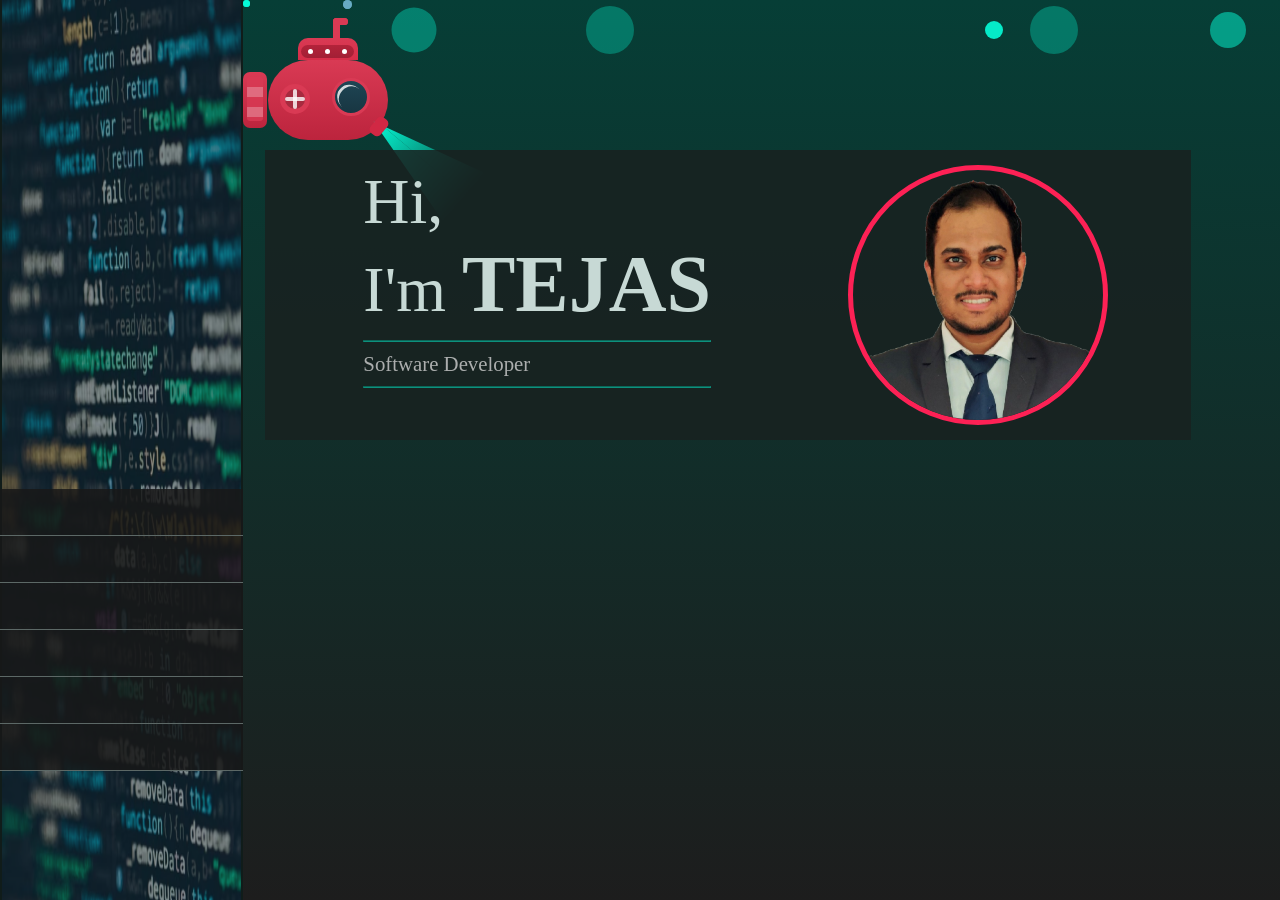
==== index.html @ 1f701bde "update" ====
<!DOCTYPE html>
<html lang="en">
    <head>
        <meta charset="utf-8" />
        <link rel="icon" href="/logo.svg" />
        <meta name="viewport" content="width=device-width,initial-scale=1" />
        <meta name="theme-color" content="#000000" />
        <meta name="description" content="My Portfolio Page" />
        <link rel="manifest" href="/manifest.json" />
        <title>Tejas Jadhav</title>
        <link href="/static/css/main.b08242c1.chunk.css" rel="stylesheet" />
    </head>
    <body>
        <noscript>You need to enable JavaScript to run this app.</noscript>
        <div id="root"></div>
        <script>
            !(function (e) {
                function r(r) {
                    for (var n, p, l = r[0], f = r[1], i = r[2], c = 0, s = []; c < l.length; c++)
                        (p = l[c]), Object.prototype.hasOwnProperty.call(o, p) && o[p] && s.push(o[p][0]), (o[p] = 0);
                    for (n in f) Object.prototype.hasOwnProperty.call(f, n) && (e[n] = f[n]);
                    for (a && a(r); s.length; ) s.shift()();
                    return u.push.apply(u, i || []), t();
                }
                function t() {
                    for (var e, r = 0; r < u.length; r++) {
                        for (var t = u[r], n = !0, l = 1; l < t.length; l++) {
                            var f = t[l];
                            0 !== o[f] && (n = !1);
                        }
                        n && (u.splice(r--, 1), (e = p((p.s = t[0]))));
                    }
                    return e;
                }
                var n = {},
                    o = { 1: 0 },
                    u = [];
                function p(r) {
                    if (n[r]) return n[r].exports;
                    var t = (n[r] = { i: r, l: !1, exports: {} });
                    return e[r].call(t.exports, t, t.exports, p), (t.l = !0), t.exports;
                }
                (p.m = e),
                    (p.c = n),
                    (p.d = function (e, r, t) {
                        p.o(e, r) || Object.defineProperty(e, r, { enumerable: !0, get: t });
                    }),
                    (p.r = function (e) {
                        "undefined" != typeof Symbol &&
                            Symbol.toStringTag &&
                            Object.defineProperty(e, Symbol.toStringTag, { value: "Module" }),
                            Object.defineProperty(e, "__esModule", { value: !0 });
                    }),
                    (p.t = function (e, r) {
                        if ((1 & r && (e = p(e)), 8 & r)) return e;
                        if (4 & r && "object" == typeof e && e && e.__esModule) return e;
                        var t = Object.create(null);
                        if (
                            (p.r(t),
                            Object.defineProperty(t, "default", { enumerable: !0, value: e }),
                            2 & r && "string" != typeof e)
                        )
                            for (var n in e)
                                p.d(
                                    t,
                                    n,
                                    function (r) {
                                        return e[r];
                                    }.bind(null, n),
                                );
                        return t;
                    }),
                    (p.n = function (e) {
                        var r =
                            e && e.__esModule
                                ? function () {
                                      return e.default;
                                  }
                                : function () {
                                      return e;
                                  };
                        return p.d(r, "a", r), r;
                    }),
                    (p.o = function (e, r) {
                        return Object.prototype.hasOwnProperty.call(e, r);
                    }),
                    (p.p = "/");
                var l = (this["webpackJsonpportfolio-app"] = this["webpackJsonpportfolio-app"] || []),
                    f = l.push.bind(l);
                (l.push = r), (l = l.slice());
                for (var i = 0; i < l.length; i++) r(l[i]);
                var a = f;
                t();
            })([]);
        </script>
        <script src="/static/js/2.c3c35231.chunk.js"></script>
        <script src="/static/js/main.08e8e74b.chunk.js"></script>
    </body>
</html>
---- static/css/main.b08242c1.chunk.css ----
::-webkit-scrollbar {
    width: 6px;
    height: 6px;
}
::-webkit-scrollbar-track {
    background: #121615;
}
::-webkit-scrollbar-thumb {
    background: #0b3832;
}
::-webkit-scrollbar-thumb:hover {
    background: #0a2320;
}
body {
    --theme-blue: #05fdd8;
    --theme-red: #fd2155;
    --theme-background: #132a27;
    background: #1d1d1d;
    margin: 0;
    font-family: "Open Sans", sans-serif;
}
.d-none {
    display: none;
}
.d-flex,
.d-flex-col {
    display: flex;
}
.d-flex-col {
    flex-direction: column;
}
a {
    text-decoration: none;
}
#about {
    top: 20vh;
}
#about.off {
    margin-left: -120vw;
}
#about .link {
    width: 100%;
    text-align: center;
}
.name {
    font-size: 26px;
    font-weight: 600;
}
@media (max-width: 860px) {
    #about {
        font-size: 18px;
        color: #c7d9d5;
    }
}
.edex-span {
    width: 160px;
    min-width: 160px;
    color: #a6b8b3;
    text-align: right;
    font-style: italic;
    line-height: 22px;
    border-right: 1px solid var(--theme-red);
    padding: 10px 10px 10px 0;
    position: relative;
    font-size: 16px;
}
.edex-span:after {
    content: " ";
    position: absolute;
    top: 16px;
    right: -6px;
    display: block;
    width: 8px;
    height: 8px;
    border: 2px solid var(--theme-red);
    border-radius: 50%;
    background-color: var(--theme-red);
}
.edex-value {
    padding: 10px;
    font-weight: 400;
    line-height: 1;
    margin-bottom: 0.3em;
    width: 50%;
}
.edex-title {
    font-size: 28px;
    margin-bottom: 5px;
}
.edex-company {
    margin-bottom: 5px;
    font-size: 20px;
}
.edex-techstack {
    margin-bottom: 5px;
    padding: 5px 0;
    color: var(--theme-red);
    font-weight: 400;
    font-size: 12px;
    text-transform: uppercase;
    display: flex;
    flex-flow: wrap;
}
.edex-company::marker {
    margin: 0;
}
.edex-content {
    color: #b2c8c4;
    margin-top: 0;
    font-size: 15px;
    padding-left: 15px;
    line-height: 18px;
}
.edex-image-mobile > img,
.edex-image > img {
    width: 20vw;
    margin-bottom: 20px;
}
.edex-image-mobile {
    display: none;
}
@media (max-width: 1200px) {
    .edex-value {
        width: 100%;
    }
    .edex-image {
        display: none;
    }
    .edex-image-mobile {
        display: block;
        width: 100%;
    }
    .edex-image-mobile > img {
        width: 100%;
        height: auto;
        max-width: 350px;
    }
}
@media (max-width: 860px) {
    .edex-span {
        width: 72px;
        min-width: 72px;
        font-size: 14px;
    }
    .edex-title {
        font-size: 22px;
    }
    .edex-company {
        font-size: 15px;
    }
    .edex-techstack {
        font-size: 12px;
    }
}
#experience.off {
    margin-left: -120vw;
}
#experience .content-container {
    overflow-y: auto;
    max-height: 65vh;
    margin-top: 10px;
}
.techstack-item {
    border: 1px solid #d1334d;
    padding: 2px 8px;
    margin-bottom: 5px;
    border-radius: 10px;
    margin-right: 5px;
}
#contact {
    top: 20vh;
}
#contact.off {
    margin-left: 110vw;
}
#contact .content {
    font-size: 22px;
}
.contact-caption {
    font-size: 1rem;
    color: #d1d1d1;
    opacity: 0.8;
}
.contact-container {
    font-size: 18px;
}
.contact-container > .d-flex {
    margin: 5px;
}
.contact-icon {
    position: relative;
    top: 2px;
    margin: 0 5px;
}
.contact-value {
    color: #6aafa1;
    width: 60%;
}
.contact-label {
    width: 150px;
}
#contact .link {
    color: #6aafa1;
}
#contact .link:hover {
    color: var(--theme-blue);
}
@media (max-width: 860px) {
    .contact-container {
        font-size: 14px;
    }
    .contact-label {
        width: 100px;
    }
}
#education.off {
    margin-left: 120vw;
}
#education .content-container {
    overflow-y: auto;
    margin-top: 10px;
}
.total-exp {
    background: #5c0d20;
    border-radius: 15px;
    padding: 5px 20px;
    width: -webkit-fit-content;
    width: -moz-fit-content;
    width: fit-content;
    color: #c8dfd8;
    font-size: 18px;
    margin: auto;
}
#skills.off {
    margin-left: -120vw;
}
#skills > .content-container {
    display: flex;
    flex-wrap: wrap;
    flex-direction: row;
    justify-content: space-evenly;
}
#skills > .content-container > .skill-graph {
    min-width: 350px;
    width: 40%;
    margin: 20px 5px;
    padding: 10px 0;
    border: 2px solid rgba(45, 242, 212, 0.13);
    text-align: center;
}
.graph-container {
    display: flex;
    flex-direction: column;
}
.skill-item {
    display: flex;
    flex-direction: row;
    align-items: center;
}
.skill-bar {
    width: 80%;
    position: relative;
    height: 20px;
    background: #403d3e;
}
.skill-bar-filled {
    position: absolute;
    left: 0;
    height: 100%;
    background: var(--theme-red);
}
.skill-bar-filled .animate {
    width: 90%;
}
.skill-item .title {
    width: 20%;
    font-size: 14px;
    max-width: 20%;
    min-width: 20%;
    height: 40px;
    align-items: center;
    display: flex;
    justify-content: flex-end;
    color: #a6b8b3;
    text-align: right;
    font-style: italic;
    border-right: 1px solid var(--theme-red);
    padding: 4px 4px 4px 0;
    position: relative;
}
.skill-points {
    position: absolute;
    color: #fff;
    right: 10px;
    font-style: italic;
}
.point-9 {
    width: 90%;
    transition: width 0.9s;
}
.point-8 {
    width: 80%;
    transition: width 0.8s;
}
.point-7 {
    width: 70%;
    transition: width 0.7s;
}
.point-6 {
    width: 60%;
    transition: width 0.6s;
}
.point-5 {
    width: 50%;
    transition: width 0.5s;
}
.point-4 {
    width: 40%;
    transition: width 0.4s;
}
.width-0 {
    width: 0 !important;
}
#welcome.off {
    margin-left: -110vw;
}
#welcome .content-container {
    font-family: "Alfa Slab One", cursive;
    justify-content: space-around;
    margin-left: 15px;
    flex-flow: wrap;
}
.welcome-content {
    font-size: 4rem;
}
.welcome-name {
    font-size: 5rem;
    font-weight: 600;
}
.welcome-caption {
    font-size: 1.3rem;
    color: #d1d1d1;
    opacity: 0.8;
}
.profile-pic {
    display: flex;
}
.profile-pic > img {
    width: 250px;
    height: 250px;
    border: 5px solid var(--theme-red);
    border-radius: 50%;
}
.waviy-char {
    position: relative;
    display: inline-block;
    text-transform: uppercase;
}
.waviy-char.animate {
    -webkit-animation: waviy 0.75s infinite;
    animation: waviy 0.75s infinite;
    -webkit-animation-delay: calc(0.1s * var(--i));
    animation-delay: calc(0.1s * var(--i));
}
@-webkit-keyframes waviy {
    0%,
    40%,
    to {
        transform: translateY(0);
    }
    20% {
        transform: translateY(-20px);
    }
}
@keyframes waviy {
    0%,
    40%,
    to {
        transform: translateY(0);
    }
    20% {
        transform: translateY(-20px);
    }
}
@media (max-width: 860px) {
    #welcome .content-container {
        justify-content: space-between;
        max-height: 77vh;
    }
    .welcome-content {
        font-size: 35px;
    }
    .welcome-name {
        font-size: 50px;
    }
}
#work.off {
    margin-left: 120vw;
}
#work .text {
    margin-bottom: 15px;
}
.work-list {
    overflow: auto;
    max-height: 65vh;
    margin-top: 10px;
}
.work-list ul {
    padding: 0;
    margin: 0;
    list-style: none;
    display: flex;
    flex-wrap: wrap;
}
@media (max-width: 860px) {
    #work .text {
        font-size: 15px;
    }
}
.work-list ul li {
    width: 20%;
    position: relative;
    overflow: hidden;
}
.work-list .work-item > img {
    position: absolute;
    top: 0;
    left: 0;
    right: 0;
    bottom: 0;
    width: 100%;
}
.work-list .work-item {
    position: absolute;
    top: 0;
    left: 0;
    right: 0;
    bottom: 0;
    margin: auto;
    cursor: pointer;
    background-size: cover;
    background-repeat: no-repeat;
    background-position: 50%;
    transition: transform 0.4s, opacity 0.5s;
}
.work-list .work-item:hover {
    transform: scale(1.2);
}
.work-list ul li .work-item-overlay {
    position: absolute;
    z-index: 1;
    opacity: 1;
    font: normal normal 16px/20px "Open Sans", Arial, sans-serif;
    text-align: center;
    color: #fff;
    background: rgba(0, 0, 0, 0.35);
    transition: opacity 0.25s ease-out;
    width: 100%;
    height: 100%;
}
.work-list ul li .work-item-overlay:hover {
    opacity: 0;
}
.work-list ul li a.view-link:hover {
    transform: scale(0.5);
    opacity: 1;
}
.work-list ul li a.view-link {
    display: block;
    position: absolute;
    top: 0;
    left: 0;
    width: 100%;
    height: 100%;
    z-index: 9;
    background: url([data-uri])
        no-repeat 50%;
    opacity: 0;
    transition: all 0.15s ease-out;
    transform: scale(0.2);
}
.work-list ul li:after {
    content: "";
    display: block;
    padding-bottom: 100%;
}
@media (max-width: 1200px) {
    .work-list ul li {
        width: 25%;
    }
}
@media (max-width: 1000px) {
    .work-list ul li {
        width: 33%;
    }
}
@media (max-width: 660px) {
    .work-list ul li {
        width: 50%;
    }
}
.work-data {
    z-index: 300;
    background: rgba(0, 0, 0, 0.62);
    position: absolute;
    top: 0;
    left: 0;
    width: 100vw;
    display: flex;
    height: 100vh;
}
.work-data-container {
    background: #e4e4e4;
    border-top: 10px solid var(--theme-blue);
    z-index: 991;
    width: 85vw;
    position: relative;
    box-shadow: 0 3px 10px 10px;
    display: flex;
    flex-wrap: wrap;
    align-items: center;
    margin: auto;
    max-width: 850px;
}
.work-data-content {
    z-index: 993;
}
.word-data-close-btn {
    cursor: pointer;
    position: absolute;
    right: 10px;
    top: 10px;
    font-size: 22px;
}
.work-data-container > img {
    width: 33%;
    max-width: 250px;
    margin: 20px;
}
.work-data-right {
    width: 55%;
    min-width: 300px;
    margin: 20px;
}
.work-data-right > .d-flex {
    justify-content: space-between;
    margin: 15px 0;
    align-items: center;
}
.work-data-right .title {
    font-size: 30px;
    font-weight: 700;
}
.work-data-right .timespan {
    font-size: 14px;
    background: #bbb;
    padding: 10px;
}
.work-data-bottom {
    width: 100%;
    margin: 20px;
}
.techstack {
    margin-bottom: 5px;
    padding: 5px 0;
    color: var(--theme-red);
    font-weight: 400;
    font-size: 14px;
    text-transform: uppercase;
    display: flex;
    flex-flow: wrap;
}
.techstack > .techstack-item {
    border: 2px solid #d1334d;
    padding: 2px 8px;
    margin-bottom: 5px;
    border-radius: 10px;
    margin-right: 5px;
}
.work-btns {
    display: flex;
    justify-content: flex-end;
}
.work-btn {
    display: flex;
    justify-content: center;
    align-items: center;
    padding: 5px 12px;
    margin: 0 10px;
    background-color: var(--theme-red);
    color: #fff;
    font-size: 15px;
    border-radius: 25px;
    cursor: pointer;
    transition: background-color 0.3s, color 0.3s;
}
.work-btn:hover {
    background-color: #c82a4f;
}
.work-btn-icon {
    font-size: 25px;
    margin-left: 5px;
}
@media (max-width: 800px) {
    .work-data-right {
        width: 100%;
    }
    .work-data-container > img {
        width: 200px;
        height: 200px;
    }
    .work-data-container {
        width: 100vw;
    }
}
@media (max-width: 550px) {
    .work-data-right {
        margin: 10px;
    }
    .work-data-right .title {
        font-size: 25px;
    }
    .work-data-bottom {
        margin: 10px;
    }
    .work-data-container {
        justify-content: center;
        overflow-y: auto;
    }
    .techstack {
        font-size: 12px;
    }
    .techstack > .techstack-item {
        border: 1px solid #d1334d;
    }
}
.menu-bar {
    display: flex;
    flex-direction: column;
    width: 300px;
    height: 100vh;
    align-items: center;
    justify-content: space-around;
    position: relative;
    transition: margin 0.8s;
    z-index: 99;
}
.animated {
    margin-left: -140vw;
}
.menu-bg,
.menu-bg-color {
    position: absolute;
    top: 0;
    height: 100%;
    width: 100%;
    opacity: 0.5;
    z-index: -1;
}
.menu-bg-color {
    background: var(--theme-background);
    opacity: 1;
    z-index: -2;
}
.text-svg {
    transition: margin 2.5s;
    cursor: pointer;
}
.text-svg > svg {
    width: 100px;
}
.menu-btns {
    width: 100%;
}
.menu-btn {
    background-color: rgb(24 24 24/0.85);
    color: #909096;
    border-bottom: 1px solid #5c6866;
    font-size: 1.2rem;
    cursor: pointer;
    text-align: center;
    padding: 12px;
}
.menu-btn:hover {
    color: var(--theme-red);
}
.menu-btn.selected {
    color: var(--theme-blue);
    background: var(--theme-background);
}
.btn0 {
    transition: color 0.3s, margin 0.5s;
}
.btn1 {
    transition: color 0.3s, margin 0.65s;
}
.btn2 {
    transition: color 0.3s, margin 0.85s;
}
.btn3 {
    transition: color 0.3s, margin 1s;
}
.btn4 {
    transition: color 0.3s, margin 1.15s;
}
.btn5 {
    transition: color 0.3s, margin 1.3s;
}
.btn6 {
    transition: color 0.3s, margin 1.5s;
}
.btn7 {
    transition: color 0.3s, margin 1.6s;
}
.mobile-close-icon {
    position: absolute;
    top: 0;
    left: 0;
    z-index: 10;
    color: #fff;
    padding: 10px;
    font-size: 28px;
    height: 28px;
    display: none;
    opacity: 0.8;
}
@media (max-width: 860px) {
    .menu-bar {
        position: fixed;
        width: 100vw;
        margin-left: -100vw;
    }
    .menu-bar.showing {
        margin-left: 0;
    }
    .mobile-close-icon {
        display: block;
    }
}
.sea {
    --size: 4;
    width: 100%;
    overflow: hidden;
    transition: margin 3s;
}
.sea-animated {
    margin-top: -500px;
}
.sea .bubble {
    background-color: var(--theme-blue);
    -webkit-animation: bubble1-h-movement 1s ease-in infinite, bubble1-v-movement 0.3s ease-in-out infinite alternate,
        bubble-scale-movement 0.3s ease-in-out infinite alternate;
    animation: bubble1-h-movement 1s ease-in infinite, bubble1-v-movement 0.3s ease-in-out infinite alternate,
        bubble-scale-movement 0.3s ease-in-out infinite alternate;
}
.sea .bubble,
.sea .bubble:after {
    position: absolute;
    width: 7px;
    height: 7px;
    border-radius: 50%;
    opacity: 0.9;
}
.sea .bubble:after {
    content: "";
    background-color: #6bafca;
    top: -20;
    left: 100px;
    width: 9px;
    height: 9px;
}
.sea .circle-wrapper {
    position: relative;
    background: linear-gradient(#063e36, #1d1d1d);
    width: 100%;
    height: 100vh;
    overflow: hidden;
    z-index: 0;
}
.sea .submarine-wrapper {
    margin: 10px;
    height: calc(var(--size) * 50px);
    width: calc(var(--size) * 50px);
    -webkit-animation: diving 3s ease-in-out infinite, diving-rotate 3s ease-in-out infinite;
    animation: diving 3s ease-in-out infinite, diving-rotate 3s ease-in-out infinite;
}
.sea .submarine-wrapper .submarine-body {
    width: calc(var(--size) * 30px);
    height: calc(var(--size) * 20px);
    position: absolute;
    margin-top: 50px;
    left: 25px;
    background-color: #d93a54;
    border-radius: 40px;
    background: linear-gradient(#d93a54, #bc243d);
}
.sea .submarine-wrapper .submarine-body .light {
    position: absolute;
    width: 0;
    height: 0;
    border-style: solid;
    border-width: 0 30px 120px 35px;
    transform: rotate(-50deg);
    top: 40px;
    left: 99%;
    border-image: linear-gradient(var(--theme-blue), transparent);
    clip-path: polygon(50% 0, 100% 100%, 0 100%);
    -webkit-clip-path: polygon(50% 0, 100% 100%, 0 100%);
}
.sea .submarine-wrapper .submarine-body .light-source {
    position: absolute;
    top: 60px;
    left: 111px;
    transform: rotate(-50deg);
    z-index: 10;
    width: 20px;
    height: 13px;
    border-radius: 5px;
    background-color: #d12844;
    margin-left: -10px;
}
.sea .submarine-wrapper .submarine-body .window {
    width: calc(var(--size) * 8px);
    height: calc(var(--size) * 8px);
    position: absolute;
    margin-top: 18px;
    right: 18px;
    background: linear-gradient(#1e4554, #183642);
    border-radius: 50%;
    border: 3px solid #d93a54;
}
.sea .submarine-wrapper .submarine-body .window:after {
    content: "";
    position: absolute;
    margin-top: 3px;
    margin-left: 3px;
    width: 25px;
    height: 25px;
    border-radius: 50%;
    background-color: transparent;
    opacity: 0.8;
    border-top: 3px solid #fff;
    transform: rotate(-45deg);
}
.sea .submarine-wrapper .submarine-body .engine {
    width: calc(var(--size) * 5px);
    height: calc(var(--size) * 5px);
    position: absolute;
    margin-top: calc(var(--size) * 6px);
    left: calc(var(--size) * 3px);
    background-color: #a72b3f;
    border-radius: 50%;
    border: 5px solid #d93a54;
}
.sea .submarine-wrapper .submarine-body .engine:after,
.sea .submarine-wrapper .submarine-body .engine:before {
    position: absolute;
    content: "";
    border-radius: 2px;
    background-color: #fff;
    -webkit-animation: spin 0.9s linear infinite;
    animation: spin 0.9s linear infinite;
    opacity: 0.8;
}
.sea .submarine-wrapper .submarine-body .engine:after {
    top: 8px;
    width: 20px;
    height: 4px;
}
.sea .submarine-wrapper .submarine-body .engine:before {
    left: 8px;
    width: 4px;
    height: 20px;
}
.sea .submarine-wrapper .helix {
    width: calc(var(--size) * 6px);
    height: calc(var(--size) * 14px);
    position: absolute;
    margin-top: 62px;
    left: 0;
    background-color: #d93a54;
    border-radius: 7px;
    background: linear-gradient(#d93a54, #bc243d);
}
.sea .submarine-wrapper .helix:after {
    content: "";
    position: absolute;
    margin-top: 5px;
    margin-left: 4px;
    width: calc(var(--size) * 4px);
    height: calc(var(--size) * 11px);
    border-radius: 3px;
    background-color: transparent;
    opacity: 0.8;
    background: linear-gradient(180deg, #d93a54, #d93a54 50%, #e57a8c 0, #e57a8c);
    background-size: 100% 20px;
    -webkit-animation: helix-movement 0.11s linear infinite;
    animation: helix-movement 0.11s linear infinite;
}
.sea .submarine-wrapper .hat {
    width: 60px;
    height: 22px;
    position: absolute;
    margin-top: 28px;
    left: 55px;
    background-color: #d93a54;
    border-radius: 10px 10px 0 0;
    background: linear-gradient(#d93a54, #d72d49);
}
.sea .submarine-wrapper .hat .periscope {
    position: absolute;
    width: 7px;
    height: 20px;
    background-color: #d93a54;
    margin-top: -27px;
    margin-left: 32px;
    border-radius: 5px 5px 0 0;
}
.sea .submarine-wrapper .hat .periscope:after,
.sea .submarine-wrapper .hat .periscope:before {
    content: "";
    position: absolute;
    width: 15px;
    height: 7px;
    border-radius: 5px;
    background-color: #d93a54;
}
.sea .submarine-wrapper .hat .leds-wrapper {
    width: 53px;
    height: 13px;
    position: relative;
    top: 7px;
    left: 3px;
    background-color: #d93a54;
    border-radius: 10px;
    background: linear-gradient(#b3233a, #a21f35);
}
.sea .submarine-wrapper .hat .leds-wrapper .leds {
    position: absolute;
    margin-top: 4px;
    margin-left: 7px;
    width: 5px;
    height: 5px;
    border-radius: 50%;
    background-color: #fff;
    -webkit-animation: leds-off 0.5s linear infinite;
    animation: leds-off 0.5s linear infinite;
}
.sea .submarine-wrapper .hat .leds-wrapper .leds:after,
.sea .submarine-wrapper .hat .leds-wrapper .leds:before {
    content: "";
    position: absolute;
    width: 5px;
    height: 5px;
    border-radius: 50%;
    background-color: #fff;
}
.sea .submarine-wrapper .hat .leds-wrapper .leds:after {
    margin-top: 0;
    margin-left: 17px;
}
.sea .submarine-wrapper .hat .leds-wrapper .leds:before {
    margin-top: 0;
    margin-left: 34px;
}
@-webkit-keyframes spin {
    to {
        transform: rotate(1turn);
    }
}
@keyframes spin {
    to {
        transform: rotate(1turn);
    }
}
@-webkit-keyframes leds-off {
    to {
        opacity: 0.3;
    }
}
@keyframes leds-off {
    to {
        opacity: 0.3;
    }
}
@-webkit-keyframes helix-movement {
    to {
        background: linear-gradient(180deg, #e57a8c 50%, #e57a8c, #d93a54, #d93a54 0);
        background-size: 100% 20px;
    }
}
@keyframes helix-movement {
    to {
        background: linear-gradient(180deg, #e57a8c 50%, #e57a8c, #d93a54, #d93a54 0);
        background-size: 100% 20px;
    }
}
@-webkit-keyframes diving {
    0% {
        margin-top: 5px;
    }
    50% {
        margin-top: 15px;
    }
    to {
        margin-top: 5px;
    }
}
@keyframes diving {
    0% {
        margin-top: 5px;
    }
    50% {
        margin-top: 15px;
    }
    to {
        margin-top: 5px;
    }
}
@-webkit-keyframes diving-rotate {
    0% {
        transform: rotate(0deg);
    }
    50% {
        transform: rotate(3deg);
    }
    75% {
        transform: rotate(-2deg);
    }
    to {
        transform: rotate(0deg);
    }
}
@keyframes diving-rotate {
    0% {
        transform: rotate(0deg);
    }
    50% {
        transform: rotate(3deg);
    }
    75% {
        transform: rotate(-2deg);
    }
    to {
        transform: rotate(0deg);
    }
}
@-webkit-keyframes bubble1-h-movement {
    0% {
        margin-left: 80%;
    }
    to {
        margin-left: -100%;
    }
}
@keyframes bubble1-h-movement {
    0% {
        margin-left: 80%;
    }
    to {
        margin-left: -100%;
    }
}
@-webkit-keyframes bubble2-h-movement {
    0% {
        margin-left: 65%;
    }
    to {
        margin-left: -5%;
    }
}
@keyframes bubble2-h-movement {
    0% {
        margin-left: 65%;
    }
    to {
        margin-left: -5%;
    }
}
@-webkit-keyframes bubble1-v-movement {
    0% {
        margin-top: 115px;
    }
    to {
        margin-top: 160px;
    }
}
@keyframes bubble1-v-movement {
    0% {
        margin-top: 115px;
    }
    to {
        margin-top: 160px;
    }
}
@-webkit-keyframes bubble2-v-movement {
    0% {
        margin-top: 115px;
    }
    to {
        margin-top: 90px;
    }
}
@keyframes bubble2-v-movement {
    0% {
        margin-top: 115px;
    }
    to {
        margin-top: 90px;
    }
}
@-webkit-keyframes bubble-scale-movement {
    0% {
        transform: scale(1.4);
    }
    to {
        transform: scale(0.9);
    }
}
@keyframes bubble-scale-movement {
    0% {
        transform: scale(1.4);
    }
    to {
        transform: scale(0.9);
    }
}
@-webkit-keyframes light-movement {
    0% {
        transform: rotate(-40deg);
    }
    50% {
        transform: rotate(-70deg);
    }
    to {
        transform: rotate(-40deg);
    }
}
@keyframes light-movement {
    0% {
        transform: rotate(-40deg);
    }
    50% {
        transform: rotate(-70deg);
    }
    to {
        transform: rotate(-40deg);
    }
}
@media (max-width: 860px) {
    .sea {
        --size: 3.5;
    }
    .sea .submarine-wrapper .submarine-body .light {
        border-width: 0 20px 100px 40px;
        top: 45px;
        left: 91%;
    }
    .sea .submarine-wrapper .submarine-body .light-source {
        top: 58px;
        left: 91px;
    }
    .sea .submarine-wrapper .submarine-body .engine:before {
        left: 8px;
        width: 3px;
        height: 18px;
    }
    .sea .submarine-wrapper .submarine-body .engine:after {
        top: 8px;
        width: 18px;
        height: 3px;
    }
    .sea .submarine-wrapper .hat {
        width: 50px;
        height: 20px;
        margin-top: 32px;
        left: 55px;
    }
    .sea .submarine-wrapper .hat .leds-wrapper {
        width: 42px;
        height: 10px;
        top: 5px;
        left: 3px;
    }
    .sea .submarine-wrapper .hat .leds-wrapper .leds {
        margin-top: 1px;
        margin-left: 7px;
        width: 5px;
        height: 5px;
    }
    .sea .submarine-wrapper .hat .leds-wrapper .leds:before {
        margin-top: 1px;
        margin-left: 25px;
    }
    .sea .submarine-wrapper .hat .leds-wrapper .leds:after {
        margin-top: 0;
        margin-left: 12px;
    }
    .sea .submarine-wrapper .hat .periscope {
        width: 5px;
        height: 25px;
        margin-top: -20px;
    }
    .sea .submarine-wrapper .helix {
        left: 5px;
    }
}
.header {
    font-size: 30px;
    color: var(--theme-blue);
    text-shadow: 0 3px 3px #aaa;
    text-transform: uppercase;
    background: #0b352f;
    width: -moz-fit-content;
    width: -webkit-fit-content;
    width: fit-content;
    margin: -40px auto 20px;
    padding: 5px 15px;
    border: 5px solid var(--theme-red);
}
.main-view {
    top: 15vh;
    left: 250px;
    margin: 15px;
    color: #c7d9d5;
    padding: 15px;
    position: fixed;
    background: rgba(25, 34, 32, 0.85);
    font-size: 20px;
    width: 70vw;
    transition: margin 0.5s;
    z-index: 80;
}
.highlight {
    font-weight: 300;
    color: var(--theme-red);
}
.main-view > .content {
    line-height: 30px;
    margin: 20px 5px;
}
.link {
    color: var(--theme-blue);
    cursor: pointer;
    opacity: 0.8;
}
.link:hover {
    opacity: 1;
    color: #00ffb5;
}
.content-container {
    max-height: 70vh;
    overflow-y: auto;
}
.content {
    margin: 15px 5px;
}
.mobile-menu-btn {
    position: fixed;
    top: 0;
    left: 0;
    z-index: 10;
    color: #fff;
    padding: 10px;
    font-size: 28px;
    background: #192220;
    height: 28px;
    display: none;
    opacity: 0.8;
}
@media (max-width: 860px) {
    .main-view {
        top: 15vh;
        width: 94vw;
        left: 0;
        margin: 0;
    }
    .mobile-menu-btn {
        display: block;
    }
    .content-container {
        margin-right: 0;
    }
}
#bubbles {
    position: fixed;
    top: 0;
    left: 10vw;
    width: 100vw;
    height: 100vh;
    z-index: 50;
}
.bubble {
    width: 60px;
    height: 60px;
    background: var(--theme-blue);
    border-radius: 200px;
    -moz-border-radius: 200px;
    -webkit-border-radius: 200px;
    position: absolute;
}
@keyframes moveclouds {
    0% {
        top: 100vh;
    }
    to {
        top: -500px;
    }
}
@keyframes sideWays {
    0% {
        margin-left: 0;
        margin-right: 0;
    }
    to {
        margin-left: 100px;
        margin-right: -100px;
    }
}
@-webkit-keyframes moveclouds {
    0% {
        top: 100vh;
    }
    to {
        top: -500px;
    }
}
@-webkit-keyframes sideWays {
    0% {
        margin-left: 0;
        margin-right: 0;
    }
    to {
        margin-left: 100px;
        margin-right: -100px;
    }
}
.x1 {
    transform: scale(0.9);
    opacity: 0.2;
    -webkit-animation: moveclouds 15s linear infinite, sideWays 4s ease-in-out infinite alternate;
    -moz-animation: moveclouds 15s linear infinite, sideWays 4s ease-in-out infinite alternate;
    -o-animation: moveclouds 15s linear infinite, sideWays 4s ease-in-out infinite alternate;
}
.x2 {
    right: 150px;
    transform: scale(0.6);
    opacity: 0.5;
    -webkit-animation: moveclouds 25s linear infinite, sideWays 5s ease-in-out infinite alternate;
    -moz-animation: moveclouds 25s linear infinite, sideWays 5s ease-in-out infinite alternate;
    -o-animation: moveclouds 25s linear infinite, sideWays 5s ease-in-out infinite alternate;
}
.x3 {
    right: 60%;
    transform: scale(0.8);
    opacity: 0.3;
    -webkit-animation: moveclouds 20s linear infinite, sideWays 4s ease-in-out infinite alternate;
    -moz-animation: moveclouds 20s linear infinite, sideWays 4s ease-in-out infinite alternate;
    -o-animation: moveclouds 20s linear infinite, sideWays 4s ease-in-out infinite alternate;
}
.x4 {
    left: 20%;
    transform: scale(0.75);
    opacity: 0.35;
    -webkit-animation: moveclouds 18s linear infinite, sideWays 2s ease-in-out infinite alternate;
    -moz-animation: moveclouds 18s linear infinite, sideWays 2s ease-in-out infinite alternate;
    -o-animation: moveclouds 18s linear infinite, sideWays 2s ease-in-out infinite alternate;
}
.x5 {
    left: 70%;
    transform: scale(0.8);
    opacity: 0.3;
    animation: moveclouds 7s linear infinite, sideWays 1s ease-in-out infinite alternate;
    -webkit-animation: moveclouds 7s linear infinite, sideWays 1s ease-in-out infinite alternate;
    -moz-animation: moveclouds 7s linear infinite, sideWays 1s ease-in-out infinite alternate;
    -o-animation: moveclouds 7s linear infinite, sideWays 1s ease-in-out infinite alternate;
}
.x6 {
    right: 30%;
    transform: scale(0.3);
    opacity: 0.9;
    animation: moveclouds 9s linear infinite, sideWays 3s ease-in-out infinite alternate;
    -webkit-animation: moveclouds 9s linear infinite, sideWays 3s ease-in-out infinite alternate;
    -moz-animation: moveclouds 9s linear infinite, sideWays 3s ease-in-out infinite alternate;
    -o-animation: moveclouds 9s linear infinite, sideWays 3s ease-in-out infinite alternate;
}
/*# sourceMappingURL=main.b08242c1.chunk.css.map */
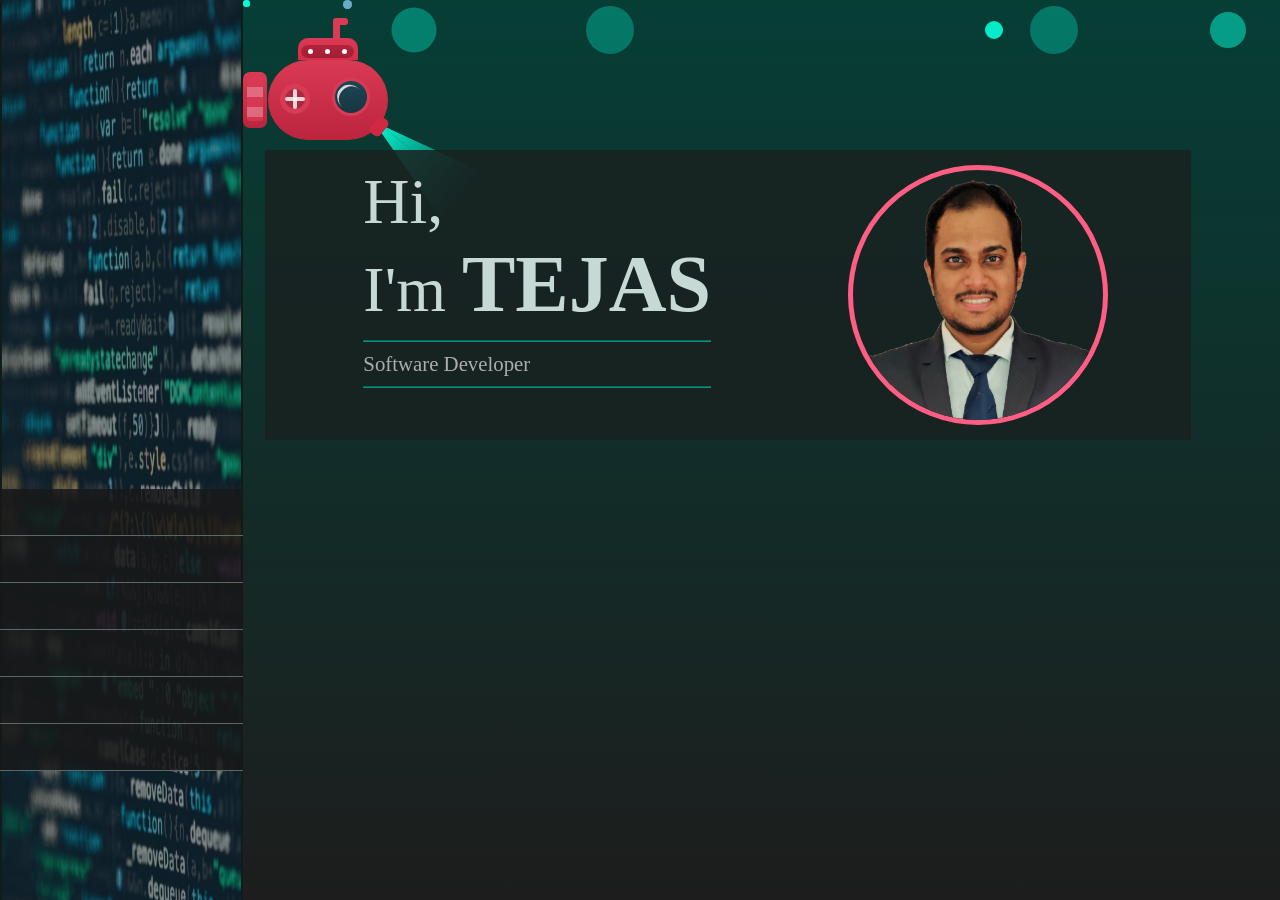
==== commit 3e4ef6cc: "New Me" ====
--- a/index.html
+++ b/index.html
@@ -8,92 +8,11 @@
         <meta name="description" content="My Portfolio Page" />
         <link rel="manifest" href="/manifest.json" />
         <title>Tejas Jadhav</title>
-        <link href="/static/css/main.b08242c1.chunk.css" rel="stylesheet" />
+        <script defer="defer" src="/static/js/main.16f1e209.js"></script>
+        <link href="/static/css/main.0ca62f0e.css" rel="stylesheet" />
     </head>
     <body>
         <noscript>You need to enable JavaScript to run this app.</noscript>
         <div id="root"></div>
-        <script>
-            !(function (e) {
-                function r(r) {
-                    for (var n, p, l = r[0], f = r[1], i = r[2], c = 0, s = []; c < l.length; c++)
-                        (p = l[c]), Object.prototype.hasOwnProperty.call(o, p) && o[p] && s.push(o[p][0]), (o[p] = 0);
-                    for (n in f) Object.prototype.hasOwnProperty.call(f, n) && (e[n] = f[n]);
-                    for (a && a(r); s.length; ) s.shift()();
-                    return u.push.apply(u, i || []), t();
-                }
-                function t() {
-                    for (var e, r = 0; r < u.length; r++) {
-                        for (var t = u[r], n = !0, l = 1; l < t.length; l++) {
-                            var f = t[l];
-                            0 !== o[f] && (n = !1);
-                        }
-                        n && (u.splice(r--, 1), (e = p((p.s = t[0]))));
-                    }
-                    return e;
-                }
-                var n = {},
-                    o = { 1: 0 },
-                    u = [];
-                function p(r) {
-                    if (n[r]) return n[r].exports;
-                    var t = (n[r] = { i: r, l: !1, exports: {} });
-                    return e[r].call(t.exports, t, t.exports, p), (t.l = !0), t.exports;
-                }
-                (p.m = e),
-                    (p.c = n),
-                    (p.d = function (e, r, t) {
-                        p.o(e, r) || Object.defineProperty(e, r, { enumerable: !0, get: t });
-                    }),
-                    (p.r = function (e) {
-                        "undefined" != typeof Symbol &&
-                            Symbol.toStringTag &&
-                            Object.defineProperty(e, Symbol.toStringTag, { value: "Module" }),
-                            Object.defineProperty(e, "__esModule", { value: !0 });
-                    }),
-                    (p.t = function (e, r) {
-                        if ((1 & r && (e = p(e)), 8 & r)) return e;
-                        if (4 & r && "object" == typeof e && e && e.__esModule) return e;
-                        var t = Object.create(null);
-                        if (
-                            (p.r(t),
-                            Object.defineProperty(t, "default", { enumerable: !0, value: e }),
-                            2 & r && "string" != typeof e)
-                        )
-                            for (var n in e)
-                                p.d(
-                                    t,
-                                    n,
-                                    function (r) {
-                                        return e[r];
-                                    }.bind(null, n),
-                                );
-                        return t;
-                    }),
-                    (p.n = function (e) {
-                        var r =
-                            e && e.__esModule
-                                ? function () {
-                                      return e.default;
-                                  }
-                                : function () {
-                                      return e;
-                                  };
-                        return p.d(r, "a", r), r;
-                    }),
-                    (p.o = function (e, r) {
-                        return Object.prototype.hasOwnProperty.call(e, r);
-                    }),
-                    (p.p = "/");
-                var l = (this["webpackJsonpportfolio-app"] = this["webpackJsonpportfolio-app"] || []),
-                    f = l.push.bind(l);
-                (l.push = r), (l = l.slice());
-                for (var i = 0; i < l.length; i++) r(l[i]);
-                var a = f;
-                t();
-            })([]);
-        </script>
-        <script src="/static/js/2.c3c35231.chunk.js"></script>
-        <script src="/static/js/main.08e8e74b.chunk.js"></script>
     </body>
 </html>
--- a/static/css/main.0ca62f0e.css
+++ b/static/css/main.0ca62f0e.css
@@ -0,0 +1,1274 @@
+::-webkit-scrollbar {
+    height: 6px;
+    width: 6px;
+}
+::-webkit-scrollbar-track {
+    background: #121615;
+}
+::-webkit-scrollbar-thumb {
+    background: #0b3832;
+}
+::-webkit-scrollbar-thumb:hover {
+    background: #0a2320;
+}
+body {
+    --theme-blue: #05fdd8;
+    --theme-red: #ff5e84;
+    --theme-background: #132a27;
+    background: #1d1d1d;
+    font-family: Roboto, Sans-serif;
+    margin: 0;
+}
+.d-none {
+    display: none;
+}
+.d-flex,
+.d-flex-col {
+    display: flex;
+}
+.d-flex-col {
+    flex-direction: column;
+}
+a {
+    text-decoration: none;
+}
+#about {
+    top: 20vh;
+}
+#about.off {
+    margin-left: -120vw;
+}
+#about .link {
+    text-align: center;
+    width: 100%;
+}
+.name {
+    font-size: 26px;
+    font-weight: 600;
+}
+@media (max-width: 860px) {
+    #about {
+        color: #c7d9d5;
+        font-size: 18px;
+    }
+}
+.edex-span {
+    border-right: 1px solid var(--theme-red);
+    color: #a6b8b3;
+    font-size: 16px;
+    font-style: italic;
+    line-height: 22px;
+    min-width: 160px;
+    padding: 10px 10px 10px 0;
+    position: relative;
+    text-align: right;
+    width: 160px;
+}
+.edex-span:after {
+    background-color: var(--theme-red);
+    border: 2px solid var(--theme-red);
+    border-radius: 50%;
+    content: " ";
+    display: block;
+    height: 8px;
+    position: absolute;
+    right: -6px;
+    top: 16px;
+    width: 8px;
+}
+.edex-value {
+    font-weight: 400;
+    line-height: 1;
+    margin-bottom: 0.3em;
+    padding: 10px;
+    width: 50%;
+}
+.edex-title {
+    font-size: 28px;
+    margin-bottom: 5px;
+}
+.edex-company {
+    font-size: 20px;
+    margin-bottom: 5px;
+}
+.edex-techstack {
+    color: var(--theme-red);
+    display: flex;
+    flex-flow: wrap;
+    font-size: 12px;
+    font-weight: 400;
+    margin-bottom: 5px;
+    padding: 5px 0;
+    text-transform: uppercase;
+}
+.edex-company::marker {
+    margin: 0;
+}
+.edex-content {
+    color: #b2c8c4;
+    font-size: 15px;
+    line-height: 18px;
+    margin-top: 0;
+    padding-left: 15px;
+}
+.edex-content li {
+    padding-top: 5px;
+}
+.edex-image-mobile > img,
+.edex-image > img {
+    margin-bottom: 20px;
+    width: 20vw;
+}
+.edex-image-mobile {
+    display: none;
+}
+@media (max-width: 1200px) {
+    .edex-value {
+        width: 100%;
+    }
+    .edex-image {
+        display: none;
+    }
+    .edex-image-mobile {
+        display: block;
+        width: 100%;
+    }
+    .edex-image-mobile > img {
+        height: auto;
+        max-width: 350px;
+        width: 100%;
+    }
+}
+@media (max-width: 860px) {
+    .edex-span {
+        font-size: 14px;
+        min-width: 72px;
+        width: 72px;
+    }
+    .edex-title {
+        font-size: 22px;
+    }
+    .edex-company {
+        font-size: 15px;
+    }
+    .edex-techstack {
+        font-size: 12px;
+    }
+}
+#experience.off {
+    margin-left: -120vw;
+}
+#experience .content-container {
+    margin-top: 10px;
+    max-height: 65vh;
+    overflow-y: auto;
+}
+.techstack-item {
+    border: 1px solid #d1334d;
+    border-radius: 10px;
+    margin-bottom: 5px;
+    margin-right: 5px;
+    padding: 2px 8px;
+}
+#experience .edex-projectname {
+    margin-top: 5px;
+    padding: 5px 0;
+}
+#contact {
+    top: 20vh;
+}
+#contact.off {
+    margin-left: 110vw;
+}
+#contact .content {
+    font-size: 22px;
+}
+.contact-caption {
+    color: #d1d1d1;
+    font-size: 1rem;
+    opacity: 0.8;
+}
+.contact-container {
+    font-size: 18px;
+}
+.contact-container > .d-flex {
+    margin: 5px;
+}
+.contact-icon {
+    margin: 0 5px;
+    position: relative;
+    top: 2px;
+}
+.contact-value {
+    color: #6aafa1;
+    width: 60%;
+}
+.contact-label {
+    width: 150px;
+}
+#contact .link {
+    color: #6aafa1;
+    cursor: "pointer";
+}
+#contact .link:hover {
+    color: var(--theme-blue);
+}
+@media (max-width: 860px) {
+    .contact-container {
+        font-size: 14px;
+    }
+    .contact-label {
+        width: 100px;
+    }
+}
+#education.off {
+    margin-left: 120vw;
+}
+#education .content-container {
+    margin-top: 10px;
+    overflow-y: auto;
+}
+.total-exp {
+    background: #5c0d20;
+    border-radius: 15px;
+    color: #c8dfd8;
+    font-size: 18px;
+    margin: auto;
+    padding: 5px 20px;
+    width: -webkit-fit-content;
+    width: fit-content;
+}
+#skills.off {
+    margin-left: -120vw;
+}
+#skills > .content-container {
+    display: flex;
+    flex-direction: row;
+    flex-wrap: wrap;
+    justify-content: space-evenly;
+}
+#skills > .content-container > .skill-graph {
+    border: 2px solid #2df2d420;
+    margin: 20px 5px;
+    min-width: 350px;
+    padding: 10px 0;
+    text-align: center;
+    width: 40%;
+}
+.graph-container {
+    display: flex;
+    flex-direction: column;
+}
+.skill-item {
+    align-items: center;
+    display: flex;
+    flex-direction: row;
+}
+.skill-bar {
+    background: #403d3e;
+    height: 20px;
+    position: relative;
+    width: 80%;
+}
+.skill-bar-filled {
+    background: var(--theme-red);
+    height: 100%;
+    left: 0;
+    position: absolute;
+}
+.skill-bar-filled .animate {
+    width: 90%;
+}
+.skill-item .title {
+    align-items: center;
+    border-right: 1px solid var(--theme-red);
+    color: #a6b8b3;
+    display: flex;
+    font-size: 14px;
+    font-style: italic;
+    height: 40px;
+    justify-content: flex-end;
+    max-width: 20%;
+    min-width: 20%;
+    padding: 4px 4px 4px 0;
+    position: relative;
+    text-align: right;
+    width: 20%;
+}
+.skill-points {
+    color: #fff;
+    font-style: italic;
+    position: absolute;
+    right: 10px;
+}
+.point-9 {
+    transition: width 0.9s;
+    width: 90%;
+}
+.point-8 {
+    transition: width 0.8s;
+    width: 80%;
+}
+.point-7 {
+    transition: width 0.7s;
+    width: 70%;
+}
+.point-6 {
+    transition: width 0.6s;
+    width: 60%;
+}
+.point-5 {
+    transition: width 0.5s;
+    width: 50%;
+}
+.point-4 {
+    transition: width 0.4s;
+    width: 40%;
+}
+.width-0 {
+    width: 0 !important;
+}
+#welcome.off {
+    margin-left: -110vw;
+}
+#welcome .content-container {
+    flex-flow: wrap;
+    font-family: Alfa Slab One, cursive;
+    justify-content: space-around;
+    margin-left: 15px;
+}
+.welcome-content {
+    font-size: 4rem;
+}
+.welcome-name {
+    font-size: 5rem;
+    font-weight: 600;
+}
+.welcome-caption {
+    color: #d1d1d1;
+    font-size: 1.3rem;
+    opacity: 0.8;
+}
+.profile-pic {
+    display: flex;
+}
+.profile-pic > img {
+    border: 5px solid var(--theme-red);
+    border-radius: 50%;
+    height: 250px;
+    width: 250px;
+}
+.waviy-char {
+    display: inline-block;
+    position: relative;
+    text-transform: uppercase;
+}
+.waviy-char.animate {
+    animation: waviy 0.75s infinite;
+    animation-delay: calc(0.1s * var(--i));
+}
+@keyframes waviy {
+    0%,
+    40%,
+    to {
+        transform: translateY(0);
+    }
+    20% {
+        transform: translateY(-20px);
+    }
+}
+@media (max-width: 860px) {
+    #welcome .content-container {
+        justify-content: space-between;
+        max-height: 77vh;
+    }
+    .welcome-content {
+        font-size: 35px;
+    }
+    .welcome-name {
+        font-size: 50px;
+    }
+}
+#work.off {
+    margin-left: 120vw;
+}
+#work .text {
+    margin-bottom: 15px;
+}
+.work-list {
+    margin-top: 10px;
+    max-height: 65vh;
+    overflow: auto;
+}
+.work-list ul {
+    display: flex;
+    flex-wrap: wrap;
+    list-style: none;
+    margin: 0;
+    padding: 0;
+}
+@media (max-width: 860px) {
+    #work .text {
+        font-size: 15px;
+    }
+}
+.work-list ul li {
+    overflow: hidden;
+    position: relative;
+    width: 20%;
+}
+.work-list .work-item > img {
+    bottom: 0;
+    left: 0;
+    position: absolute;
+    right: 0;
+    top: 0;
+    width: 100%;
+}
+.work-list .work-item {
+    background-position: 50%;
+    background-repeat: no-repeat;
+    background-size: cover;
+    bottom: 0;
+    cursor: pointer;
+    left: 0;
+    margin: auto;
+    position: absolute;
+    right: 0;
+    top: 0;
+    transition: transform 0.4s, opacity 0.5s;
+}
+.work-list .work-item:hover {
+    transform: scale(1.2);
+}
+.work-list ul li .work-item-overlay {
+    background: #00000059;
+    color: #fff;
+    font: normal normal 16px/20px Open Sans, Arial, sans-serif;
+    height: 100%;
+    opacity: 1;
+    position: absolute;
+    text-align: center;
+    transition: opacity 0.25s ease-out;
+    width: 100%;
+    z-index: 1;
+}
+.work-list ul li .work-item-overlay:hover {
+    opacity: 0;
+}
+.work-list ul li a.view-link:hover {
+    opacity: 1;
+    transform: scale(0.5);
+}
+.work-list ul li a.view-link {
+    background: url([data-uri])
+        no-repeat 50%;
+    display: block;
+    height: 100%;
+    left: 0;
+    opacity: 0;
+    position: absolute;
+    top: 0;
+    transform: scale(0.2);
+    transition: all 0.15s ease-out;
+    width: 100%;
+    z-index: 9;
+}
+.work-list ul li:after {
+    content: "";
+    display: block;
+    padding-bottom: 100%;
+}
+@media (max-width: 1200px) {
+    .work-list ul li {
+        width: 25%;
+    }
+}
+@media (max-width: 1000px) {
+    .work-list ul li {
+        width: 33%;
+    }
+}
+@media (max-width: 660px) {
+    .work-list ul li {
+        width: 50%;
+    }
+}
+.work-open {
+    background: #0000009e;
+    display: flex;
+    height: 100vh;
+    left: 0;
+    position: absolute;
+    top: 0;
+    width: 100vw;
+    z-index: 300;
+}
+.work-open-container {
+    align-items: center;
+    background: #e4e4e4;
+    border-top: 10px solid var(--theme-blue);
+    box-shadow: 0 3px 10px 10px;
+    display: flex;
+    flex-wrap: wrap;
+    margin: auto;
+    max-width: 850px;
+    position: relative;
+    width: 85vw;
+    z-index: 991;
+}
+.work-open-content {
+    z-index: 993;
+}
+.word-open-close-btn {
+    cursor: pointer;
+    font-size: 22px;
+    position: absolute;
+    right: 10px;
+    top: 10px;
+}
+.work-open-container > img {
+    margin: 20px;
+    max-width: 250px;
+    width: 33%;
+}
+.work-open-right {
+    margin: 20px;
+    min-width: 300px;
+    width: 55%;
+}
+.work-open-right > .d-flex {
+    align-items: center;
+    justify-content: space-between;
+    margin: 15px 0;
+}
+.work-open-right .title {
+    font-size: 30px;
+    font-weight: 700;
+}
+.work-open-right .timespan {
+    background: #bbb;
+    font-size: 14px;
+    padding: 10px;
+}
+.work-open-bottom {
+    margin: 20px;
+    width: 100%;
+}
+.techstack {
+    color: var(--theme-red);
+    display: flex;
+    flex-flow: wrap;
+    font-size: 14px;
+    font-weight: 400;
+    margin-bottom: 5px;
+    padding: 5px 0;
+    text-transform: uppercase;
+}
+.techstack > .techstack-item {
+    border: 2px solid #d1334d;
+    border-radius: 10px;
+    margin-bottom: 5px;
+    margin-right: 5px;
+    padding: 2px 8px;
+}
+.work-btns {
+    display: flex;
+    justify-content: flex-end;
+}
+.work-btn {
+    align-items: center;
+    background-color: var(--theme-red);
+    border-radius: 25px;
+    color: #fff;
+    cursor: pointer;
+    display: flex;
+    font-size: 15px;
+    justify-content: center;
+    margin: 0 10px;
+    padding: 5px 12px;
+    transition: background-color 0.3s, color 0.3s;
+}
+.work-btn:hover {
+    background-color: #c82a4f;
+}
+.work-btn-icon {
+    font-size: 25px;
+    margin-left: 5px;
+}
+@media (max-width: 800px) {
+    .work-open-right {
+        width: 100%;
+    }
+    .work-open-container > img {
+        height: 200px;
+        width: 200px;
+    }
+    .work-open-container {
+        width: 100vw;
+    }
+}
+@media (max-width: 550px) {
+    .work-open-right {
+        margin: 10px;
+    }
+    .work-open-right .title {
+        font-size: 25px;
+    }
+    .work-open-bottom {
+        margin: 10px;
+    }
+    .work-open-container {
+        justify-content: center;
+        overflow-y: auto;
+    }
+    .techstack {
+        font-size: 12px;
+    }
+    .techstack > .techstack-item {
+        border: 1px solid #d1334d;
+    }
+}
+#not-found {
+    top: 20vh;
+}
+@media (max-width: 860px) {
+    #not-found {
+        color: #c7d9d5;
+        font-size: 18px;
+    }
+}
+.menu-bar {
+    align-items: center;
+    display: flex;
+    flex-direction: column;
+    height: 100vh;
+    justify-content: space-around;
+    position: relative;
+    transition: margin 0.8s;
+    width: 300px;
+    z-index: 99;
+}
+.animated {
+    margin-left: -140vw;
+}
+.menu-bg,
+.menu-bg-color {
+    height: 100%;
+    opacity: 0.5;
+    position: absolute;
+    top: 0;
+    width: 100%;
+    z-index: -1;
+}
+.menu-bg-color {
+    background: var(--theme-background);
+    opacity: 1;
+    z-index: -2;
+}
+.text-svg {
+    cursor: pointer;
+    transition: margin 2.5s;
+}
+.text-svg > svg {
+    width: 100px;
+}
+.menu-btns {
+    width: 100%;
+}
+.menu-btn {
+    background-color: #181818d9;
+    border-bottom: 1px solid #5c6866;
+    color: #909096;
+    cursor: pointer;
+    font-size: 1.2rem;
+    padding: 12px;
+    text-align: center;
+}
+.menu-btn:hover {
+    color: var(--theme-red);
+}
+.menu-btn.selected {
+    background: var(--theme-background);
+    color: var(--theme-blue);
+}
+.btn0 {
+    transition: color 0.3s, margin 0.5s;
+}
+.btn1 {
+    transition: color 0.3s, margin 0.65s;
+}
+.btn2 {
+    transition: color 0.3s, margin 0.85s;
+}
+.btn3 {
+    transition: color 0.3s, margin 1s;
+}
+.btn4 {
+    transition: color 0.3s, margin 1.15s;
+}
+.btn5 {
+    transition: color 0.3s, margin 1.3s;
+}
+.btn6 {
+    transition: color 0.3s, margin 1.5s;
+}
+.btn7 {
+    transition: color 0.3s, margin 1.6s;
+}
+.mobile-close-icon {
+    color: #fff;
+    display: none;
+    font-size: 28px;
+    height: 28px;
+    left: 0;
+    opacity: 0.8;
+    padding: 10px;
+    position: absolute;
+    top: 0;
+    z-index: 10;
+}
+@media (max-width: 860px) {
+    .menu-bar {
+        margin-left: -100vw;
+        position: fixed;
+        width: 100vw;
+    }
+    .menu-bar.showing {
+        margin-left: 0;
+    }
+    .mobile-close-icon {
+        display: block;
+    }
+}
+.sea {
+    --size: 4;
+    overflow: hidden;
+    transition: margin 3s;
+    width: 100%;
+}
+.sea-animated {
+    margin-top: -500px;
+}
+.sea .bubble {
+    animation: bubble1-h-movement 1s ease-in infinite, bubble1-v-movement 0.3s ease-in-out infinite alternate,
+        bubble-scale-movement 0.3s ease-in-out infinite alternate;
+    background-color: var(--theme-blue);
+}
+.sea .bubble,
+.sea .bubble:after {
+    border-radius: 50%;
+    height: 7px;
+    opacity: 0.9;
+    position: absolute;
+    width: 7px;
+}
+.sea .bubble:after {
+    background-color: #6bafca;
+    content: "";
+    height: 9px;
+    left: 100px;
+    top: -20;
+    width: 9px;
+}
+.sea .circle-wrapper {
+    background: linear-gradient(#063e36, #1d1d1d);
+    height: 100vh;
+    overflow: hidden;
+    position: relative;
+    width: 100%;
+    z-index: 0;
+}
+.sea .submarine-wrapper {
+    animation: diving 3s ease-in-out infinite, diving-rotate 3s ease-in-out infinite;
+    height: calc(var(--size) * 50px);
+    margin: 10px;
+    width: calc(var(--size) * 50px);
+}
+.sea .submarine-wrapper .submarine-body {
+    background-color: #d93a54;
+    background: linear-gradient(#d93a54, #bc243d);
+    border-radius: 40px;
+    height: calc(var(--size) * 20px);
+    left: 25px;
+    margin-top: 50px;
+    position: absolute;
+    width: calc(var(--size) * 30px);
+}
+.sea .submarine-wrapper .submarine-body .light {
+    border-image: linear-gradient(var(--theme-blue), #0000);
+    border-style: solid;
+    border-width: 0 30px 120px 35px;
+    clip-path: polygon(50% 0, 100% 100%, 0 100%);
+    -webkit-clip-path: polygon(50% 0, 100% 100%, 0 100%);
+    height: 0;
+    left: 99%;
+    position: absolute;
+    top: 40px;
+    transform: rotate(-50deg);
+    width: 0;
+}
+.sea .submarine-wrapper .submarine-body .light-source {
+    background-color: #d12844;
+    border-radius: 5px;
+    height: 13px;
+    left: 111px;
+    margin-left: -10px;
+    position: absolute;
+    top: 60px;
+    transform: rotate(-50deg);
+    width: 20px;
+    z-index: 10;
+}
+.sea .submarine-wrapper .submarine-body .window {
+    background: linear-gradient(#1e4554, #183642);
+    border: 3px solid #d93a54;
+    border-radius: 50%;
+    height: calc(var(--size) * 8px);
+    margin-top: 18px;
+    position: absolute;
+    right: 18px;
+    width: calc(var(--size) * 8px);
+}
+.sea .submarine-wrapper .submarine-body .window:after {
+    background-color: initial;
+    border-radius: 50%;
+    border-top: 3px solid #fff;
+    content: "";
+    height: 25px;
+    margin-left: 3px;
+    margin-top: 3px;
+    opacity: 0.8;
+    position: absolute;
+    transform: rotate(-45deg);
+    width: 25px;
+}
+.sea .submarine-wrapper .submarine-body .engine {
+    background-color: #a72b3f;
+    border: 5px solid #d93a54;
+    border-radius: 50%;
+    height: calc(var(--size) * 5px);
+    left: calc(var(--size) * 3px);
+    margin-top: calc(var(--size) * 6px);
+    position: absolute;
+    width: calc(var(--size) * 5px);
+}
+.sea .submarine-wrapper .submarine-body .engine:after,
+.sea .submarine-wrapper .submarine-body .engine:before {
+    animation: spin 0.9s linear infinite;
+    background-color: #fff;
+    border-radius: 2px;
+    content: "";
+    opacity: 0.8;
+    position: absolute;
+}
+.sea .submarine-wrapper .submarine-body .engine:after {
+    height: 4px;
+    top: 8px;
+    width: 20px;
+}
+.sea .submarine-wrapper .submarine-body .engine:before {
+    height: 20px;
+    left: 8px;
+    width: 4px;
+}
+.sea .submarine-wrapper .helix {
+    background-color: #d93a54;
+    background: linear-gradient(#d93a54, #bc243d);
+    border-radius: 7px;
+    height: calc(var(--size) * 14px);
+    left: 0;
+    margin-top: 62px;
+    position: absolute;
+    width: calc(var(--size) * 6px);
+}
+.sea .submarine-wrapper .helix:after {
+    animation: helix-movement 0.11s linear infinite;
+    background-color: initial;
+    background: linear-gradient(180deg, #d93a54, #d93a54 50%, #e57a8c 0, #e57a8c);
+    background-size: 100% 20px;
+    border-radius: 3px;
+    content: "";
+    height: calc(var(--size) * 11px);
+    margin-left: 4px;
+    margin-top: 5px;
+    opacity: 0.8;
+    position: absolute;
+    width: calc(var(--size) * 4px);
+}
+.sea .submarine-wrapper .hat {
+    background-color: #d93a54;
+    background: linear-gradient(#d93a54, #d72d49);
+    border-radius: 10px 10px 0 0;
+    height: 22px;
+    left: 55px;
+    margin-top: 28px;
+    position: absolute;
+    width: 60px;
+}
+.sea .submarine-wrapper .hat .periscope {
+    background-color: #d93a54;
+    border-radius: 5px 5px 0 0;
+    height: 20px;
+    margin-left: 32px;
+    margin-top: -27px;
+    position: absolute;
+    width: 7px;
+}
+.sea .submarine-wrapper .hat .periscope:after,
+.sea .submarine-wrapper .hat .periscope:before {
+    background-color: #d93a54;
+    border-radius: 5px;
+    content: "";
+    height: 7px;
+    position: absolute;
+    width: 15px;
+}
+.sea .submarine-wrapper .hat .leds-wrapper {
+    background-color: #d93a54;
+    background: linear-gradient(#b3233a, #a21f35);
+    border-radius: 10px;
+    height: 13px;
+    left: 3px;
+    position: relative;
+    top: 7px;
+    width: 53px;
+}
+.sea .submarine-wrapper .hat .leds-wrapper .leds {
+    animation: leds-off 0.5s linear infinite;
+    background-color: #fff;
+    border-radius: 50%;
+    height: 5px;
+    margin-left: 7px;
+    margin-top: 4px;
+    position: absolute;
+    width: 5px;
+}
+.sea .submarine-wrapper .hat .leds-wrapper .leds:after,
+.sea .submarine-wrapper .hat .leds-wrapper .leds:before {
+    background-color: #fff;
+    border-radius: 50%;
+    content: "";
+    height: 5px;
+    position: absolute;
+    width: 5px;
+}
+.sea .submarine-wrapper .hat .leds-wrapper .leds:after {
+    margin-left: 17px;
+    margin-top: 0;
+}
+.sea .submarine-wrapper .hat .leds-wrapper .leds:before {
+    margin-left: 34px;
+    margin-top: 0;
+}
+@keyframes spin {
+    to {
+        transform: rotate(1turn);
+    }
+}
+@keyframes leds-off {
+    to {
+        opacity: 0.3;
+    }
+}
+@keyframes helix-movement {
+    to {
+        background: linear-gradient(180deg, #e57a8c 50%, #e57a8c, #d93a54, #d93a54 0);
+        background-size: 100% 20px;
+    }
+}
+@keyframes diving {
+    0% {
+        margin-top: 5px;
+    }
+    50% {
+        margin-top: 15px;
+    }
+    to {
+        margin-top: 5px;
+    }
+}
+@keyframes diving-rotate {
+    0% {
+        transform: rotate(0deg);
+    }
+    50% {
+        transform: rotate(3deg);
+    }
+    75% {
+        transform: rotate(-2deg);
+    }
+    to {
+        transform: rotate(0deg);
+    }
+}
+@keyframes bubble1-h-movement {
+    0% {
+        margin-left: 80%;
+    }
+    to {
+        margin-left: -100%;
+    }
+}
+@keyframes bubble2-h-movement {
+    0% {
+        margin-left: 65%;
+    }
+    to {
+        margin-left: -5%;
+    }
+}
+@keyframes bubble1-v-movement {
+    0% {
+        margin-top: 115px;
+    }
+    to {
+        margin-top: 160px;
+    }
+}
+@keyframes bubble2-v-movement {
+    0% {
+        margin-top: 115px;
+    }
+    to {
+        margin-top: 90px;
+    }
+}
+@keyframes bubble-scale-movement {
+    0% {
+        transform: scale(1.4);
+    }
+    to {
+        transform: scale(0.9);
+    }
+}
+@keyframes light-movement {
+    0% {
+        transform: rotate(-40deg);
+    }
+    50% {
+        transform: rotate(-70deg);
+    }
+    to {
+        transform: rotate(-40deg);
+    }
+}
+@media (max-width: 860px) {
+    .sea {
+        --size: 3.5;
+    }
+    .sea .submarine-wrapper .submarine-body .light {
+        border-width: 0 20px 100px 40px;
+        left: 91%;
+        top: 45px;
+    }
+    .sea .submarine-wrapper .submarine-body .light-source {
+        left: 91px;
+        top: 58px;
+    }
+    .sea .submarine-wrapper .submarine-body .engine:before {
+        height: 18px;
+        left: 8px;
+        width: 3px;
+    }
+    .sea .submarine-wrapper .submarine-body .engine:after {
+        height: 3px;
+        top: 8px;
+        width: 18px;
+    }
+    .sea .submarine-wrapper .hat {
+        height: 20px;
+        left: 55px;
+        margin-top: 32px;
+        width: 50px;
+    }
+    .sea .submarine-wrapper .hat .leds-wrapper {
+        height: 10px;
+        left: 3px;
+        top: 5px;
+        width: 42px;
+    }
+    .sea .submarine-wrapper .hat .leds-wrapper .leds {
+        height: 5px;
+        margin-left: 7px;
+        margin-top: 1px;
+        width: 5px;
+    }
+    .sea .submarine-wrapper .hat .leds-wrapper .leds:before {
+        margin-left: 25px;
+        margin-top: 1px;
+    }
+    .sea .submarine-wrapper .hat .leds-wrapper .leds:after {
+        margin-left: 12px;
+        margin-top: 0;
+    }
+    .sea .submarine-wrapper .hat .periscope {
+        height: 25px;
+        margin-top: -20px;
+        width: 5px;
+    }
+    .sea .submarine-wrapper .helix {
+        left: 5px;
+    }
+}
+.header {
+    background: #0b352f;
+    border: 5px solid var(--theme-red);
+    color: var(--theme-blue);
+    font-size: 30px;
+    margin: -40px auto 20px;
+    padding: 5px 15px;
+    text-shadow: 0 3px 3px #aaa;
+    text-transform: uppercase;
+    width: -webkit-fit-content;
+    width: fit-content;
+}
+.main-view {
+    background: #192220d9;
+    color: #c7d9d5;
+    font-size: 20px;
+    left: 250px;
+    margin: 15px;
+    padding: 15px;
+    position: fixed;
+    top: 15vh;
+    transition: margin 0.5s;
+    width: 70vw;
+    z-index: 80;
+}
+.highlight {
+    color: var(--theme-red);
+    font-weight: 300;
+}
+.main-view > .content {
+    line-height: 30px;
+    margin: 20px 5px;
+}
+.link {
+    color: var(--theme-blue);
+    cursor: pointer;
+    opacity: 0.8;
+}
+.link:hover {
+    color: #00ffb5;
+    opacity: 1;
+}
+.content-container {
+    max-height: 70vh;
+    overflow-y: auto;
+}
+.content {
+    margin: 15px 5px;
+}
+.mobile-menu-btn {
+    background: #192220;
+    color: #fff;
+    display: none;
+    font-size: 28px;
+    height: 28px;
+    left: 0;
+    opacity: 0.8;
+    padding: 10px;
+    position: fixed;
+    top: 0;
+    z-index: 10;
+}
+@media (max-width: 860px) {
+    .main-view {
+        left: 0;
+        margin: 0;
+        top: 15vh;
+        width: 94vw;
+    }
+    .mobile-menu-btn {
+        display: block;
+    }
+    .content-container {
+        margin-right: 0;
+    }
+}
+#bubbles {
+    height: 100vh;
+    left: 10vw;
+    position: fixed;
+    top: 0;
+    width: 100vw;
+    z-index: 50;
+}
+.bubble {
+    background: var(--theme-blue);
+    border-radius: 200px;
+    -moz-border-radius: 200px;
+    -webkit-border-radius: 200px;
+    height: 60px;
+    position: absolute;
+    width: 60px;
+}
+@keyframes moveclouds {
+    0% {
+        top: 100vh;
+    }
+    to {
+        top: -500px;
+    }
+}
+@keyframes sideWays {
+    0% {
+        margin-left: 0;
+        margin-right: 0;
+    }
+    to {
+        margin-left: 100px;
+        margin-right: -100px;
+    }
+}
+.x1 {
+    -webkit-animation: moveclouds 15s linear infinite, sideWays 4s ease-in-out infinite alternate;
+    -moz-animation: moveclouds 15s linear infinite, sideWays 4s ease-in-out infinite alternate;
+    -o-animation: moveclouds 15s linear infinite, sideWays 4s ease-in-out infinite alternate;
+    opacity: 0.2;
+    transform: scale(0.9);
+}
+.x2 {
+    -webkit-animation: moveclouds 25s linear infinite, sideWays 5s ease-in-out infinite alternate;
+    -moz-animation: moveclouds 25s linear infinite, sideWays 5s ease-in-out infinite alternate;
+    -o-animation: moveclouds 25s linear infinite, sideWays 5s ease-in-out infinite alternate;
+    opacity: 0.5;
+    right: 150px;
+    transform: scale(0.6);
+}
+.x3 {
+    -webkit-animation: moveclouds 20s linear infinite, sideWays 4s ease-in-out infinite alternate;
+    -moz-animation: moveclouds 20s linear infinite, sideWays 4s ease-in-out infinite alternate;
+    -o-animation: moveclouds 20s linear infinite, sideWays 4s ease-in-out infinite alternate;
+    opacity: 0.3;
+    right: 60%;
+    transform: scale(0.8);
+}
+.x4 {
+    -webkit-animation: moveclouds 18s linear infinite, sideWays 2s ease-in-out infinite alternate;
+    -moz-animation: moveclouds 18s linear infinite, sideWays 2s ease-in-out infinite alternate;
+    -o-animation: moveclouds 18s linear infinite, sideWays 2s ease-in-out infinite alternate;
+    left: 20%;
+    opacity: 0.35;
+    transform: scale(0.75);
+}
+.x5 {
+    animation: moveclouds 7s linear infinite, sideWays 1s ease-in-out infinite alternate;
+    -webkit-animation: moveclouds 7s linear infinite, sideWays 1s ease-in-out infinite alternate;
+    -moz-animation: moveclouds 7s linear infinite, sideWays 1s ease-in-out infinite alternate;
+    -o-animation: moveclouds 7s linear infinite, sideWays 1s ease-in-out infinite alternate;
+    left: 70%;
+    opacity: 0.3;
+    transform: scale(0.8);
+}
+.x6 {
+    animation: moveclouds 9s linear infinite, sideWays 3s ease-in-out infinite alternate;
+    -webkit-animation: moveclouds 9s linear infinite, sideWays 3s ease-in-out infinite alternate;
+    -moz-animation: moveclouds 9s linear infinite, sideWays 3s ease-in-out infinite alternate;
+    -o-animation: moveclouds 9s linear infinite, sideWays 3s ease-in-out infinite alternate;
+    opacity: 0.9;
+    right: 30%;
+    transform: scale(0.3);
+}
+/*# sourceMappingURL=main.0ca62f0e.css.map*/
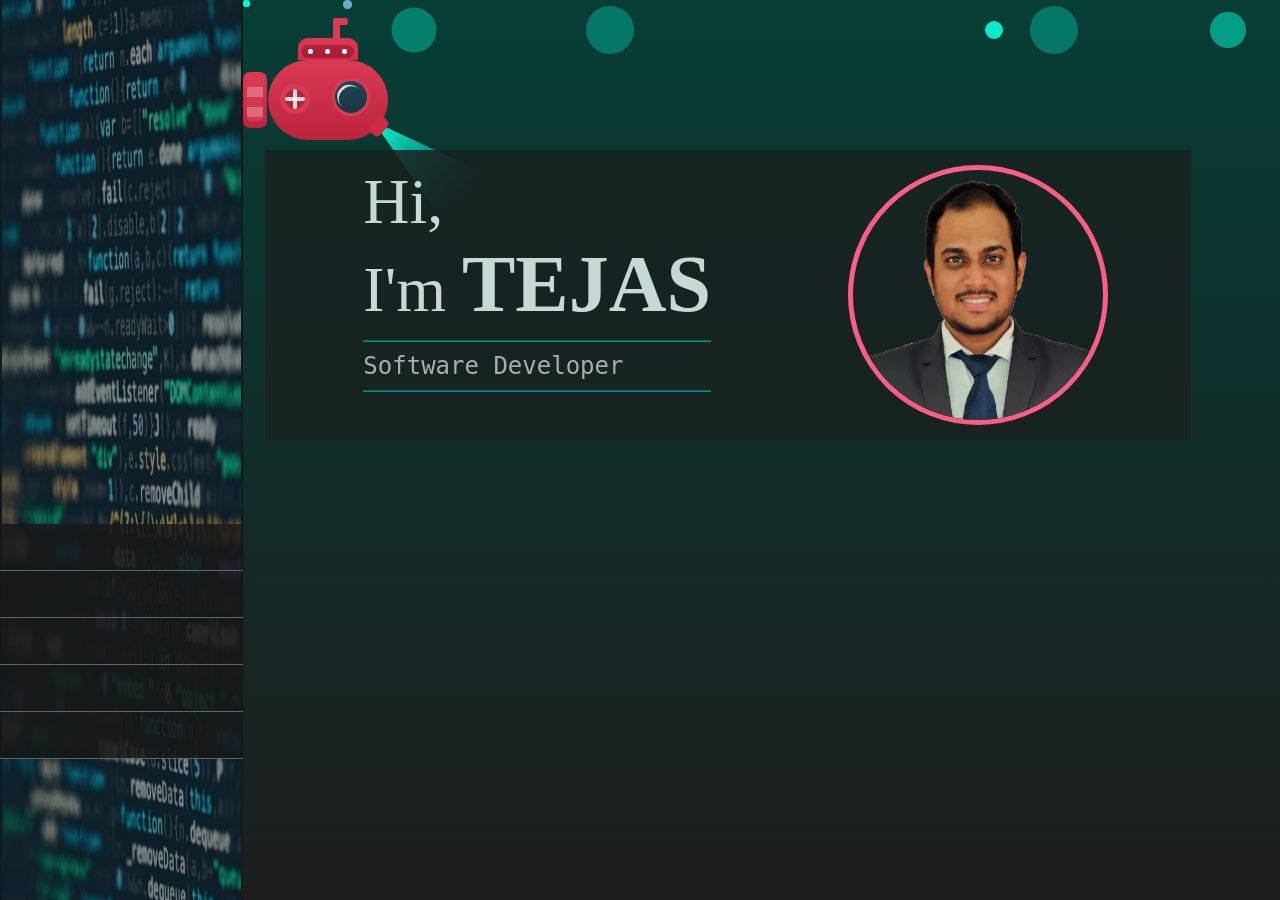
==== commit 7411ff82: "new updates" ====
--- a/index.html
+++ b/index.html
@@ -8,8 +8,8 @@
         <meta name="description" content="My Portfolio Page" />
         <link rel="manifest" href="/manifest.json" />
         <title>Tejas Jadhav</title>
-        <script defer="defer" src="/static/js/main.16f1e209.js"></script>
-        <link href="/static/css/main.0ca62f0e.css" rel="stylesheet" />
+        <script defer="defer" src="/static/js/main.36eabcdd.js"></script>
+        <link href="/static/css/main.ba67d9cb.css" rel="stylesheet" />
     </head>
     <body>
         <noscript>You need to enable JavaScript to run this app.</noscript>
--- a/static/css/main.ba67d9cb.css
+++ b/static/css/main.ba67d9cb.css
@@ -0,0 +1,2 @@
+::-webkit-scrollbar{height:6px;width:6px}::-webkit-scrollbar-track{background:#121615}::-webkit-scrollbar-thumb{background:#0b3832}::-webkit-scrollbar-thumb:hover{background:#0a2320}body{--theme-blue:#05fdd8;--theme-red:#ff5e84;--theme-background:#132a27;background:#1d1d1d;font-family:Roboto,Sans-serif;margin:0}.d-none{display:none}.d-flex,.d-flex-col{display:flex}.d-flex-col{flex-direction:column}a{text-decoration:none}.menu-bar{align-items:center;display:flex;flex-direction:column;height:100vh;justify-content:space-around;position:relative;transition:margin .8s;width:300px;z-index:99}.animated{margin-left:-140vw}.menu-bg,.menu-bg-color{height:100%;opacity:.5;position:absolute;top:0;width:100%;z-index:-1}.menu-bg-color{background:var(--theme-background);opacity:1;z-index:-2}.text-svg{cursor:pointer;transition:margin 2.5s}.text-svg>svg{width:100px}.menu-btns{width:100%}.menu-btn{background-color:#181818d9;border-bottom:1px solid #5c6866;color:#909096;cursor:pointer;font-size:1.2rem;padding:12px;text-align:center}.menu-btn:hover{color:var(--theme-red)}.menu-btn.selected{background:var(--theme-background);color:var(--theme-blue)}.btn0{transition:color .3s,margin .5s}.btn1{transition:color .3s,margin .65s}.btn2{transition:color .3s,margin .85s}.btn3{transition:color .3s,margin 1s}.btn4{transition:color .3s,margin 1.15s}.btn5{transition:color .3s,margin 1.3s}.btn6{transition:color .3s,margin 1.5s}.btn7{transition:color .3s,margin 1.6s}.mobile-close-icon{color:#fff;display:none;font-size:28px;height:28px;left:0;opacity:.8;padding:10px;position:absolute;top:0;z-index:10}@media (max-width:860px){.menu-bar{margin-left:-100vw;position:fixed;width:100vw}.menu-bar.showing{margin-left:0}.mobile-close-icon{display:block}}.sea{--size:4;overflow:hidden;transition:margin 3s;width:100%}.sea-animated{margin-top:-500px}.sea .bubble{animation:bubble1-h-movement 1s ease-in infinite,bubble1-v-movement .3s ease-in-out infinite alternate,bubble-scale-movement .3s ease-in-out infinite alternate;background-color:var(--theme-blue)}.sea .bubble,.sea .bubble:after{border-radius:50%;height:7px;opacity:.9;position:absolute;width:7px}.sea .bubble:after{background-color:#6bafca;content:"";height:9px;left:100px;top:-20;width:9px}.sea .circle-wrapper{background:linear-gradient(#063e36,#1d1d1d);height:100vh;overflow:hidden;position:relative;width:100%;z-index:0}.sea .submarine-wrapper{animation:diving 3s ease-in-out infinite,diving-rotate 3s ease-in-out infinite;height:calc(var(--size)*50px);margin:10px;width:calc(var(--size)*50px)}.sea .submarine-wrapper .submarine-body{background-color:#d93a54;background:linear-gradient(#d93a54,#bc243d);border-radius:40px;height:calc(var(--size)*20px);left:25px;margin-top:50px;position:absolute;width:calc(var(--size)*30px)}.sea .submarine-wrapper .submarine-body .light{border-image:linear-gradient(var(--theme-blue),#0000);border-style:solid;border-width:0 30px 120px 35px;clip-path:polygon(50% 0,100% 100%,0 100%);-webkit-clip-path:polygon(50% 0,100% 100%,0 100%);height:0;left:99%;position:absolute;top:40px;transform:rotate(-50deg);width:0}.sea .submarine-wrapper .submarine-body .light-source{background-color:#d12844;border-radius:5px;height:13px;left:111px;margin-left:-10px;position:absolute;top:60px;transform:rotate(-50deg);width:20px;z-index:10}.sea .submarine-wrapper .submarine-body .window{background:linear-gradient(#1e4554,#183642);border:3px solid #d93a54;border-radius:50%;height:calc(var(--size)*8px);margin-top:18px;position:absolute;right:18px;width:calc(var(--size)*8px)}.sea .submarine-wrapper .submarine-body .window:after{background-color:initial;border-radius:50%;border-top:3px solid #fff;content:"";height:25px;margin-left:3px;margin-top:3px;opacity:.8;position:absolute;transform:rotate(-45deg);width:25px}.sea .submarine-wrapper .submarine-body .engine{background-color:#a72b3f;border:5px solid #d93a54;border-radius:50%;height:calc(var(--size)*5px);left:calc(var(--size)*3px);margin-top:calc(var(--size)*6px);position:absolute;width:calc(var(--size)*5px)}.sea .submarine-wrapper .submarine-body .engine:after,.sea .submarine-wrapper .submarine-body .engine:before{animation:spin .9s linear infinite;background-color:#fff;border-radius:2px;content:"";opacity:.8;position:absolute}.sea .submarine-wrapper .submarine-body .engine:after{height:4px;top:8px;width:20px}.sea .submarine-wrapper .submarine-body .engine:before{height:20px;left:8px;width:4px}.sea .submarine-wrapper .helix{background-color:#d93a54;background:linear-gradient(#d93a54,#bc243d);border-radius:7px;height:calc(var(--size)*14px);left:0;margin-top:62px;position:absolute;width:calc(var(--size)*6px)}.sea .submarine-wrapper .helix:after{animation:helix-movement .11s linear infinite;background-color:initial;background:linear-gradient(180deg,#d93a54,#d93a54 50%,#e57a8c 0,#e57a8c);background-size:100% 20px;border-radius:3px;content:"";height:calc(var(--size)*11px);margin-left:4px;margin-top:5px;opacity:.8;position:absolute;width:calc(var(--size)*4px)}.sea .submarine-wrapper .hat{background-color:#d93a54;background:linear-gradient(#d93a54,#d72d49);border-radius:10px 10px 0 0;height:22px;left:55px;margin-top:28px;position:absolute;width:60px}.sea .submarine-wrapper .hat .periscope{background-color:#d93a54;border-radius:5px 5px 0 0;height:20px;margin-left:32px;margin-top:-27px;position:absolute;width:7px}.sea .submarine-wrapper .hat .periscope:after,.sea .submarine-wrapper .hat .periscope:before{background-color:#d93a54;border-radius:5px;content:"";height:7px;position:absolute;width:15px}.sea .submarine-wrapper .hat .leds-wrapper{background-color:#d93a54;background:linear-gradient(#b3233a,#a21f35);border-radius:10px;height:13px;left:3px;position:relative;top:7px;width:53px}.sea .submarine-wrapper .hat .leds-wrapper .leds{animation:leds-off .5s linear infinite;background-color:#fff;border-radius:50%;height:5px;margin-left:7px;margin-top:4px;position:absolute;width:5px}.sea .submarine-wrapper .hat .leds-wrapper .leds:after,.sea .submarine-wrapper .hat .leds-wrapper .leds:before{background-color:#fff;border-radius:50%;content:"";height:5px;position:absolute;width:5px}.sea .submarine-wrapper .hat .leds-wrapper .leds:after{margin-left:17px;margin-top:0}.sea .submarine-wrapper .hat .leds-wrapper .leds:before{margin-left:34px;margin-top:0}@keyframes spin{to{transform:rotate(1turn)}}@keyframes leds-off{to{opacity:.3}}@keyframes helix-movement{to{background:linear-gradient(180deg,#e57a8c 50%,#e57a8c,#d93a54,#d93a54 0);background-size:100% 20px}}@keyframes diving{0%{margin-top:5px}50%{margin-top:15px}to{margin-top:5px}}@keyframes diving-rotate{0%{transform:rotate(0deg)}50%{transform:rotate(3deg)}75%{transform:rotate(-2deg)}to{transform:rotate(0deg)}}@keyframes bubble1-h-movement{0%{margin-left:80%}to{margin-left:-100%}}@keyframes bubble2-h-movement{0%{margin-left:65%}to{margin-left:-5%}}@keyframes bubble1-v-movement{0%{margin-top:115px}to{margin-top:160px}}@keyframes bubble2-v-movement{0%{margin-top:115px}to{margin-top:90px}}@keyframes bubble-scale-movement{0%{transform:scale(1.4)}to{transform:scale(.9)}}@keyframes light-movement{0%{transform:rotate(-40deg)}50%{transform:rotate(-70deg)}to{transform:rotate(-40deg)}}@media (max-width:860px){.sea{--size:3.5}.sea .submarine-wrapper .submarine-body .light{border-width:0 20px 100px 40px;left:91%;top:45px}.sea .submarine-wrapper .submarine-body .light-source{left:91px;top:58px}.sea .submarine-wrapper .submarine-body .engine:before{height:18px;left:8px;width:3px}.sea .submarine-wrapper .submarine-body .engine:after{height:3px;top:8px;width:18px}.sea .submarine-wrapper .hat{height:20px;left:55px;margin-top:32px;width:50px}.sea .submarine-wrapper .hat .leds-wrapper{height:10px;left:3px;top:5px;width:42px}.sea .submarine-wrapper .hat .leds-wrapper .leds{height:5px;margin-left:7px;margin-top:1px;width:5px}.sea .submarine-wrapper .hat .leds-wrapper .leds:before{margin-left:25px;margin-top:1px}.sea .submarine-wrapper .hat .leds-wrapper .leds:after{margin-left:12px;margin-top:0}.sea .submarine-wrapper .hat .periscope{height:25px;margin-top:-20px;width:5px}.sea .submarine-wrapper .helix{left:5px}}.header{background:#0b352f;border:5px solid var(--theme-red);color:var(--theme-blue);font-size:30px;margin:-40px auto 20px;padding:5px 15px;text-shadow:0 3px 3px #aaa;text-transform:uppercase;width:-webkit-fit-content;width:fit-content}.main-view{background:#192220d9;color:#c7d9d5;font-size:20px;left:250px;margin:15px;padding:15px;position:fixed;top:15vh;transition:margin .5s;width:70vw;z-index:80}.highlight{color:var(--theme-red);font-weight:300}.main-view>.content{line-height:30px;margin:20px 5px}.link{color:var(--theme-blue);cursor:pointer;opacity:.8}.link:hover{color:#00ffb5;opacity:1}.content-container{max-height:70vh;overflow-y:auto}.content{margin:15px 5px}.mobile-menu-btn{background:#192220;color:#fff;display:none;font-size:28px;height:28px;left:0;opacity:.8;padding:10px;position:fixed;top:0;z-index:10}@media (max-width:860px){.main-view{left:0;margin:0;top:15vh;width:94vw}.mobile-menu-btn{display:block}.content-container{margin-right:0}}#bubbles{height:100vh;left:10vw;position:fixed;top:0;width:100vw;z-index:50}.bubble{background:var(--theme-blue);border-radius:200px;-moz-border-radius:200px;-webkit-border-radius:200px;height:60px;position:absolute;width:60px}@keyframes moveclouds{0%{top:100vh}to{top:-500px}}@keyframes sideWays{0%{margin-left:0;margin-right:0}to{margin-left:100px;margin-right:-100px}}.x1{-webkit-animation:moveclouds 15s linear infinite,sideWays 4s ease-in-out infinite alternate;-moz-animation:moveclouds 15s linear infinite,sideWays 4s ease-in-out infinite alternate;-o-animation:moveclouds 15s linear infinite,sideWays 4s ease-in-out infinite alternate;opacity:.2;transform:scale(.9)}.x2{-webkit-animation:moveclouds 25s linear infinite,sideWays 5s ease-in-out infinite alternate;-moz-animation:moveclouds 25s linear infinite,sideWays 5s ease-in-out infinite alternate;-o-animation:moveclouds 25s linear infinite,sideWays 5s ease-in-out infinite alternate;opacity:.5;right:150px;transform:scale(.6)}.x3{-webkit-animation:moveclouds 20s linear infinite,sideWays 4s ease-in-out infinite alternate;-moz-animation:moveclouds 20s linear infinite,sideWays 4s ease-in-out infinite alternate;-o-animation:moveclouds 20s linear infinite,sideWays 4s ease-in-out infinite alternate;opacity:.3;right:60%;transform:scale(.8)}.x4{-webkit-animation:moveclouds 18s linear infinite,sideWays 2s ease-in-out infinite alternate;-moz-animation:moveclouds 18s linear infinite,sideWays 2s ease-in-out infinite alternate;-o-animation:moveclouds 18s linear infinite,sideWays 2s ease-in-out infinite alternate;left:20%;opacity:.35;transform:scale(.75)}.x5{animation:moveclouds 7s linear infinite,sideWays 1s ease-in-out infinite alternate;-webkit-animation:moveclouds 7s linear infinite,sideWays 1s ease-in-out infinite alternate;-moz-animation:moveclouds 7s linear infinite,sideWays 1s ease-in-out infinite alternate;-o-animation:moveclouds 7s linear infinite,sideWays 1s ease-in-out infinite alternate;left:70%;opacity:.3;transform:scale(.8)}.x6{animation:moveclouds 9s linear infinite,sideWays 3s ease-in-out infinite alternate;-webkit-animation:moveclouds 9s linear infinite,sideWays 3s ease-in-out infinite alternate;-moz-animation:moveclouds 9s linear infinite,sideWays 3s ease-in-out infinite alternate;-o-animation:moveclouds 9s linear infinite,sideWays 3s ease-in-out infinite alternate;opacity:.9;right:30%;transform:scale(.3)}#welcome.off{margin-left:-110vw}#welcome .content-container{flex-flow:wrap;font-family:Alfa Slab One,cursive;justify-content:space-around;margin-left:15px}.welcome-content{font-size:4rem}.welcome-name{font-size:5rem;font-weight:600}.welcome-caption{color:#d1d1d1;font-family:Inconsolata,monospace;font-size:1.3rem;font-size:24px;opacity:.8}.profile-pic{display:flex}.profile-pic>img{border:5px solid var(--theme-red);border-radius:50%;height:250px;width:250px}.waviy-char{display:inline-block;position:relative;text-transform:uppercase}.waviy-char.animate{animation:waviy .75s infinite;animation-delay:calc(.1s*var(--i))}@keyframes waviy{0%,40%,to{transform:translateY(0)}20%{transform:translateY(-20px)}}@media (max-width:860px){#welcome .content-container{justify-content:space-between;max-height:77vh}.welcome-content{font-size:35px}.welcome-name{font-size:50px}}
+/*# sourceMappingURL=main.ba67d9cb.css.map*/
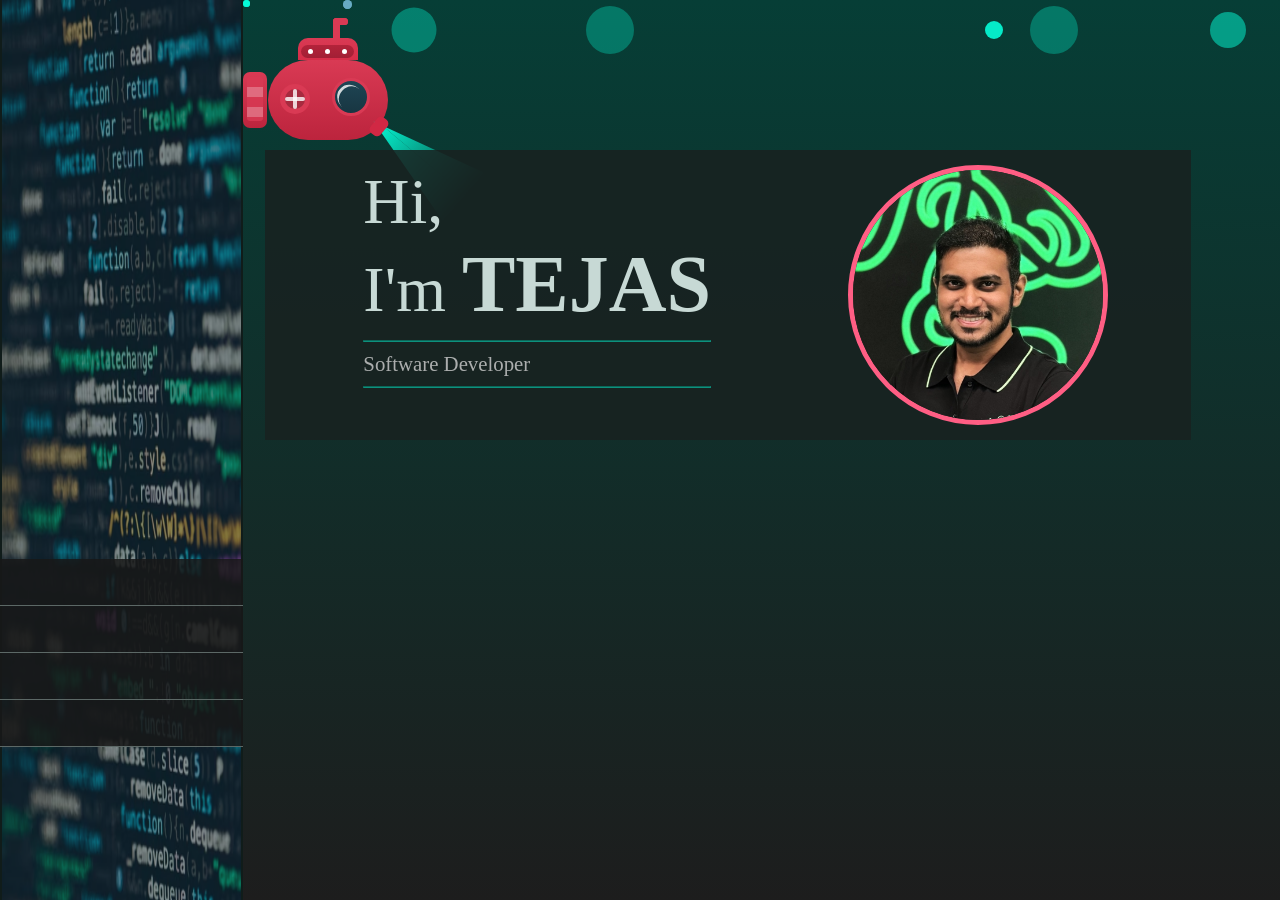
==== commit b501d502: "Update portfolio build: add Razer experience, new profile photo, hide Work from menu Co-Authored-By:" ====
--- a/index.html
+++ b/index.html
@@ -1,18 +1 @@
-<!DOCTYPE html>
-<html lang="en">
-    <head>
-        <meta charset="utf-8" />
-        <link rel="icon" href="/logo.svg" />
-        <meta name="viewport" content="width=device-width,initial-scale=1" />
-        <meta name="theme-color" content="#000000" />
-        <meta name="description" content="My Portfolio Page" />
-        <link rel="manifest" href="/manifest.json" />
-        <title>Tejas Jadhav</title>
-        <script defer="defer" src="/static/js/main.36eabcdd.js"></script>
-        <link href="/static/css/main.ba67d9cb.css" rel="stylesheet" />
-    </head>
-    <body>
-        <noscript>You need to enable JavaScript to run this app.</noscript>
-        <div id="root"></div>
-    </body>
-</html>
+<!doctype html><html lang="en"><head><meta charset="utf-8"/><link rel="icon" href="/logo.svg"/><meta name="viewport" content="width=device-width,initial-scale=1"/><meta name="theme-color" content="#000000"/><meta name="description" content="My Portfolio Page"/><link rel="manifest" href="/manifest.json"/><title>Tejas Jadhav</title><script defer="defer" src="/static/js/main.3b5baefd.js"></script><link href="/static/css/main.ddb8fddb.css" rel="stylesheet"></head><body><noscript>You need to enable JavaScript to run this app.</noscript><div id="root"></div></body></html>
--- a/static/css/main.ddb8fddb.css
+++ b/static/css/main.ddb8fddb.css
@@ -0,0 +1,2 @@
+::-webkit-scrollbar{height:6px;width:6px}::-webkit-scrollbar-track{background:#121615}::-webkit-scrollbar-thumb{background:#0b3832}::-webkit-scrollbar-thumb:hover{background:#0a2320}body{--theme-blue:#05fdd8;--theme-red:#ff5e84;--theme-background:#132a27;background:#1d1d1d;font-family:Roboto,Sans-serif;margin:0}.d-none{display:none}.d-flex,.d-flex-col{display:flex}.d-flex-col{flex-direction:column}a{text-decoration:none}.menu-bar{align-items:center;display:flex;flex-direction:column;height:100vh;justify-content:space-around;position:relative;transition:margin .8s;width:300px;z-index:99}.animated{margin-left:-140vw}.menu-bg,.menu-bg-color{height:100%;opacity:.5;position:absolute;top:0;width:100%;z-index:-1}.menu-bg-color{background:var(--theme-background);opacity:1;z-index:-2}.text-svg{cursor:pointer;transition:margin 2.5s}.text-svg>svg{width:100px}.menu-btns{width:100%}.menu-btn{background-color:#181818d9;border-bottom:1px solid #5c6866;color:#909096;cursor:pointer;font-size:1.2rem;padding:12px;text-align:center}.menu-btn:hover{color:var(--theme-red)}.menu-btn.selected{background:var(--theme-background);color:var(--theme-blue)}.btn0{transition:color .3s,margin .5s}.btn1{transition:color .3s,margin .65s}.btn2{transition:color .3s,margin .85s}.btn3{transition:color .3s,margin 1s}.btn4{transition:color .3s,margin 1.15s}.btn5{transition:color .3s,margin 1.3s}.btn6{transition:color .3s,margin 1.5s}.btn7{transition:color .3s,margin 1.6s}.mobile-close-icon{color:#fff;display:none;font-size:28px;height:28px;left:0;opacity:.8;padding:10px;position:absolute;top:0;z-index:10}@media (max-width:860px){.menu-bar{margin-left:-100vw;position:fixed;width:100vw}.menu-bar.showing{margin-left:0}.mobile-close-icon{display:block}}.sea{--size:4;overflow:hidden;transition:margin 3s;width:100%}.sea-animated{margin-top:-500px}.sea .bubble{animation:bubble1-h-movement 1s ease-in infinite,bubble1-v-movement .3s ease-in-out infinite alternate,bubble-scale-movement .3s ease-in-out infinite alternate;background-color:var(--theme-blue)}.sea .bubble,.sea .bubble:after{border-radius:50%;height:7px;opacity:.9;position:absolute;width:7px}.sea .bubble:after{background-color:#6bafca;content:"";height:9px;left:100px;top:-20;width:9px}.sea .circle-wrapper{background:linear-gradient(#063e36,#1d1d1d);height:100vh;overflow:hidden;position:relative;width:100%;z-index:0}.sea .submarine-wrapper{animation:diving 3s ease-in-out infinite,diving-rotate 3s ease-in-out infinite;height:calc(var(--size)*50px);margin:10px;width:calc(var(--size)*50px)}.sea .submarine-wrapper .submarine-body{background-color:#d93a54;background:linear-gradient(#d93a54,#bc243d);border-radius:40px;height:calc(var(--size)*20px);left:25px;margin-top:50px;position:absolute;width:calc(var(--size)*30px)}.sea .submarine-wrapper .submarine-body .light{border-image:linear-gradient(var(--theme-blue),#0000);border-style:solid;border-width:0 30px 120px 35px;clip-path:polygon(50% 0,100% 100%,0 100%);-webkit-clip-path:polygon(50% 0,100% 100%,0 100%);height:0;left:99%;position:absolute;top:40px;transform:rotate(-50deg);width:0}.sea .submarine-wrapper .submarine-body .light-source{background-color:#d12844;border-radius:5px;height:13px;left:111px;margin-left:-10px;position:absolute;top:60px;transform:rotate(-50deg);width:20px;z-index:10}.sea .submarine-wrapper .submarine-body .window{background:linear-gradient(#1e4554,#183642);border:3px solid #d93a54;border-radius:50%;height:calc(var(--size)*8px);margin-top:18px;position:absolute;right:18px;width:calc(var(--size)*8px)}.sea .submarine-wrapper .submarine-body .window:after{background-color:initial;border-radius:50%;border-top:3px solid #fff;content:"";height:25px;margin-left:3px;margin-top:3px;opacity:.8;position:absolute;transform:rotate(-45deg);width:25px}.sea .submarine-wrapper .submarine-body .engine{background-color:#a72b3f;border:5px solid #d93a54;border-radius:50%;height:calc(var(--size)*5px);left:calc(var(--size)*3px);margin-top:calc(var(--size)*6px);position:absolute;width:calc(var(--size)*5px)}.sea .submarine-wrapper .submarine-body .engine:after,.sea .submarine-wrapper .submarine-body .engine:before{animation:spin .9s linear infinite;background-color:#fff;border-radius:2px;content:"";opacity:.8;position:absolute}.sea .submarine-wrapper .submarine-body .engine:after{height:4px;top:8px;width:20px}.sea .submarine-wrapper .submarine-body .engine:before{height:20px;left:8px;width:4px}.sea .submarine-wrapper .helix{background-color:#d93a54;background:linear-gradient(#d93a54,#bc243d);border-radius:7px;height:calc(var(--size)*14px);left:0;margin-top:62px;position:absolute;width:calc(var(--size)*6px)}.sea .submarine-wrapper .helix:after{animation:helix-movement .11s linear infinite;background-color:initial;background:linear-gradient(180deg,#d93a54,#d93a54 50%,#e57a8c 0,#e57a8c);background-size:100% 20px;border-radius:3px;content:"";height:calc(var(--size)*11px);margin-left:4px;margin-top:5px;opacity:.8;position:absolute;width:calc(var(--size)*4px)}.sea .submarine-wrapper .hat{background-color:#d93a54;background:linear-gradient(#d93a54,#d72d49);border-radius:10px 10px 0 0;height:22px;left:55px;margin-top:28px;position:absolute;width:60px}.sea .submarine-wrapper .hat .periscope{background-color:#d93a54;border-radius:5px 5px 0 0;height:20px;margin-left:32px;margin-top:-27px;position:absolute;width:7px}.sea .submarine-wrapper .hat .periscope:after,.sea .submarine-wrapper .hat .periscope:before{background-color:#d93a54;border-radius:5px;content:"";height:7px;position:absolute;width:15px}.sea .submarine-wrapper .hat .leds-wrapper{background-color:#d93a54;background:linear-gradient(#b3233a,#a21f35);border-radius:10px;height:13px;left:3px;position:relative;top:7px;width:53px}.sea .submarine-wrapper .hat .leds-wrapper .leds{animation:leds-off .5s linear infinite;background-color:#fff;border-radius:50%;height:5px;margin-left:7px;margin-top:4px;position:absolute;width:5px}.sea .submarine-wrapper .hat .leds-wrapper .leds:after,.sea .submarine-wrapper .hat .leds-wrapper .leds:before{background-color:#fff;border-radius:50%;content:"";height:5px;position:absolute;width:5px}.sea .submarine-wrapper .hat .leds-wrapper .leds:after{margin-left:17px;margin-top:0}.sea .submarine-wrapper .hat .leds-wrapper .leds:before{margin-left:34px;margin-top:0}@keyframes spin{to{transform:rotate(1turn)}}@keyframes leds-off{to{opacity:.3}}@keyframes helix-movement{to{background:linear-gradient(180deg,#e57a8c 50%,#e57a8c,#d93a54,#d93a54 0);background-size:100% 20px}}@keyframes diving{0%{margin-top:5px}50%{margin-top:15px}to{margin-top:5px}}@keyframes diving-rotate{0%{transform:rotate(0deg)}50%{transform:rotate(3deg)}75%{transform:rotate(-2deg)}to{transform:rotate(0deg)}}@keyframes bubble1-h-movement{0%{margin-left:80%}to{margin-left:-100%}}@keyframes bubble2-h-movement{0%{margin-left:65%}to{margin-left:-5%}}@keyframes bubble1-v-movement{0%{margin-top:115px}to{margin-top:160px}}@keyframes bubble2-v-movement{0%{margin-top:115px}to{margin-top:90px}}@keyframes bubble-scale-movement{0%{transform:scale(1.4)}to{transform:scale(.9)}}@keyframes light-movement{0%{transform:rotate(-40deg)}50%{transform:rotate(-70deg)}to{transform:rotate(-40deg)}}@media (max-width:860px){.sea{--size:3.5}.sea .submarine-wrapper .submarine-body .light{border-width:0 20px 100px 40px;left:91%;top:45px}.sea .submarine-wrapper .submarine-body .light-source{left:91px;top:58px}.sea .submarine-wrapper .submarine-body .engine:before{height:18px;left:8px;width:3px}.sea .submarine-wrapper .submarine-body .engine:after{height:3px;top:8px;width:18px}.sea .submarine-wrapper .hat{height:20px;left:55px;margin-top:32px;width:50px}.sea .submarine-wrapper .hat .leds-wrapper{height:10px;left:3px;top:5px;width:42px}.sea .submarine-wrapper .hat .leds-wrapper .leds{height:5px;margin-left:7px;margin-top:1px;width:5px}.sea .submarine-wrapper .hat .leds-wrapper .leds:before{margin-left:25px;margin-top:1px}.sea .submarine-wrapper .hat .leds-wrapper .leds:after{margin-left:12px;margin-top:0}.sea .submarine-wrapper .hat .periscope{height:25px;margin-top:-20px;width:5px}.sea .submarine-wrapper .helix{left:5px}}.header{background:#0b352f;border:5px solid var(--theme-red);color:var(--theme-blue);font-size:30px;margin:-40px auto 20px;padding:5px 15px;text-shadow:0 3px 3px #aaa;text-transform:uppercase;width:-webkit-fit-content;width:fit-content}.main-view{background:#192220d9;color:#c7d9d5;font-size:20px;left:250px;margin:15px;padding:15px;position:fixed;top:15vh;transition:margin .5s;width:70vw;z-index:80}.highlight{color:var(--theme-red);font-weight:300}.main-view>.content{line-height:30px;margin:20px 5px}.link{color:var(--theme-blue);cursor:pointer;opacity:.8}.link:hover{color:#00ffb5;opacity:1}.content-container{max-height:70vh;overflow-y:auto}.content{margin:15px 5px}.mobile-menu-btn{background:#192220;color:#fff;display:none;font-size:28px;height:28px;left:0;opacity:.8;padding:10px;position:fixed;top:0;z-index:10}@media (max-width:860px){.main-view{left:0;margin:0;top:15vh;width:94vw}.mobile-menu-btn{display:block}.content-container{margin-right:0}}#bubbles{height:100vh;left:10vw;position:fixed;top:0;width:100vw;z-index:50}.bubble{background:var(--theme-blue);border-radius:200px;-moz-border-radius:200px;-webkit-border-radius:200px;height:60px;position:absolute;width:60px}@keyframes moveclouds{0%{top:100vh}to{top:-500px}}@keyframes sideWays{0%{margin-left:0;margin-right:0}to{margin-left:100px;margin-right:-100px}}.x1{-webkit-animation:moveclouds 15s linear infinite,sideWays 4s ease-in-out infinite alternate;-moz-animation:moveclouds 15s linear infinite,sideWays 4s ease-in-out infinite alternate;-o-animation:moveclouds 15s linear infinite,sideWays 4s ease-in-out infinite alternate;opacity:.2;transform:scale(.9)}.x2{-webkit-animation:moveclouds 25s linear infinite,sideWays 5s ease-in-out infinite alternate;-moz-animation:moveclouds 25s linear infinite,sideWays 5s ease-in-out infinite alternate;-o-animation:moveclouds 25s linear infinite,sideWays 5s ease-in-out infinite alternate;opacity:.5;right:150px;transform:scale(.6)}.x3{-webkit-animation:moveclouds 20s linear infinite,sideWays 4s ease-in-out infinite alternate;-moz-animation:moveclouds 20s linear infinite,sideWays 4s ease-in-out infinite alternate;-o-animation:moveclouds 20s linear infinite,sideWays 4s ease-in-out infinite alternate;opacity:.3;right:60%;transform:scale(.8)}.x4{-webkit-animation:moveclouds 18s linear infinite,sideWays 2s ease-in-out infinite alternate;-moz-animation:moveclouds 18s linear infinite,sideWays 2s ease-in-out infinite alternate;-o-animation:moveclouds 18s linear infinite,sideWays 2s ease-in-out infinite alternate;left:20%;opacity:.35;transform:scale(.75)}.x5{animation:moveclouds 7s linear infinite,sideWays 1s ease-in-out infinite alternate;-webkit-animation:moveclouds 7s linear infinite,sideWays 1s ease-in-out infinite alternate;-moz-animation:moveclouds 7s linear infinite,sideWays 1s ease-in-out infinite alternate;-o-animation:moveclouds 7s linear infinite,sideWays 1s ease-in-out infinite alternate;left:70%;opacity:.3;transform:scale(.8)}.x6{animation:moveclouds 9s linear infinite,sideWays 3s ease-in-out infinite alternate;-webkit-animation:moveclouds 9s linear infinite,sideWays 3s ease-in-out infinite alternate;-moz-animation:moveclouds 9s linear infinite,sideWays 3s ease-in-out infinite alternate;-o-animation:moveclouds 9s linear infinite,sideWays 3s ease-in-out infinite alternate;opacity:.9;right:30%;transform:scale(.3)}#welcome.off{margin-left:-110vw}#welcome .content-container{flex-flow:wrap;font-family:Alfa Slab One,cursive;justify-content:space-around;margin-left:15px}.welcome-content{font-size:4rem}.welcome-name{font-size:5rem;font-weight:600}.welcome-caption{color:#d1d1d1;font-size:1.3rem;opacity:.8}.profile-pic{display:flex}.profile-pic>img{border:5px solid var(--theme-red);border-radius:50%;height:250px;width:250px}.waviy-char{display:inline-block;position:relative;text-transform:uppercase}.waviy-char.animate{animation:waviy .75s infinite;animation-delay:calc(.1s*var(--i))}@keyframes waviy{0%,40%,to{transform:translateY(0)}20%{transform:translateY(-20px)}}@media (max-width:860px){#welcome .content-container{justify-content:space-between;max-height:77vh}.welcome-content{font-size:35px}.welcome-name{font-size:50px}}
+/*# sourceMappingURL=main.ddb8fddb.css.map*/
